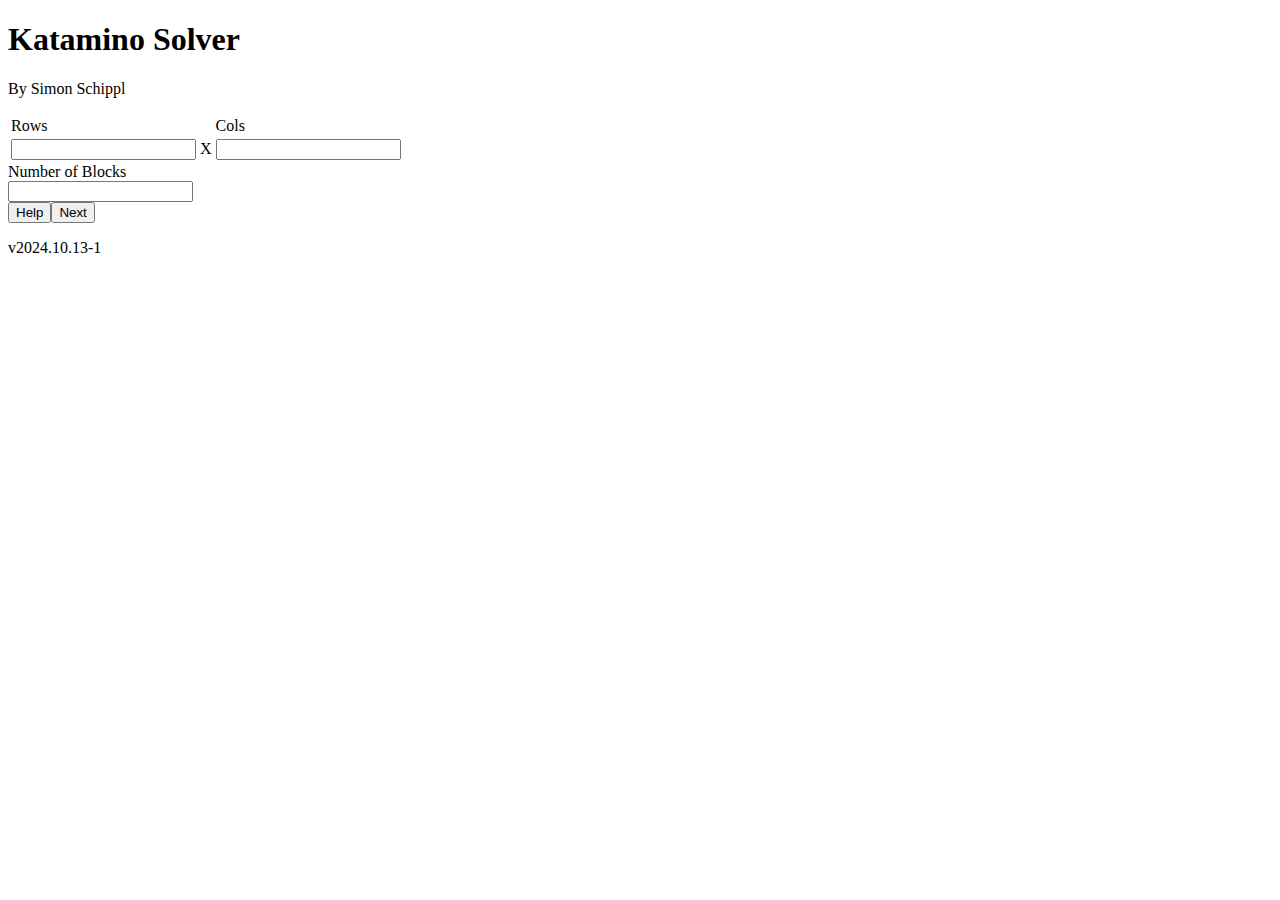
==== index.html @ d441d779 "Release v2024.10.13-1" ====
<!DOCTYPE html><html lang="en"><head><meta charSet="utf-8"/><meta name="viewport" content="width=device-width, initial-scale=1"/><link rel="stylesheet" href="/ks/_next/static/css/cbd2543067c46803.css" data-precedence="next"/><link rel="preload" as="script" fetchPriority="low" href="/ks/_next/static/chunks/webpack-7f395de502345657.js"/><script src="/ks/_next/static/chunks/fd9d1056-49ca28257eb7a92c.js" async=""></script><script src="/ks/_next/static/chunks/117-e4359f7555e58445.js" async=""></script><script src="/ks/_next/static/chunks/main-app-37877cf33c9cd5c8.js" async=""></script><script src="/ks/_next/static/chunks/782-e52c8e1d70363ee2.js" async=""></script><script src="/ks/_next/static/chunks/app/page-2e522b291a61cdfb.js" async=""></script><title>Katamino Solver</title><meta name="description" content="Solve puzzles for the board game Katamino. A site by Simon Schippl."/><link rel="icon" href="/ks/favicon.ico" type="image/x-icon" sizes="256x256"/><script src="/ks/_next/static/chunks/polyfills-42372ed130431b0a.js" noModule=""></script></head><body class="antialiased bg-slate-900 pt-5 pb-14 w-screen flex flex-col items-center font-mono text-slate-300"><h1 class="mb-2 text-4xl font-semibold">Katamino Solver</h1><p class="mb-6 text-sm">By Simon Schippl</p><table class="mb-5"><tbody><tr><td class="text-center">Rows</td><td></td><td class="text-center">Cols</td></tr><tr><td><input class="no-spinner px-3 py-1 text-center text-black h-12 w-24" type="number" inputMode="numeric" value=""/></td><td><span class="px-4">X</span></td><td><input class="no-spinner px-3 py-1 text-center text-black h-12 w-24" type="number" inputMode="numeric" value=""/></td></tr></tbody></table><div class="mx-auto mb-1">Number of Blocks</div><input class="no-spinner px-3 py-1 text-center text-black h-12 mb-8 w-48" type="number" inputMode="numeric" value=""/><div class="flex gap-5 justify-center"><button class="bg-blue-500 text-slate-100 px-6 py-3 undefined">Help</button><button class="bg-blue-500 text-slate-100 px-6 py-3 undefined">Next</button></div><p class="hidden">v2024.10.13-1</p><script src="/ks/_next/static/chunks/webpack-7f395de502345657.js" async=""></script><script>(self.__next_f=self.__next_f||[]).push([0]);self.__next_f.push([2,null])</script><script>self.__next_f.push([1,"1:HL[\"/ks/_next/static/css/cbd2543067c46803.css\",\"style\"]\n"])</script><script>self.__next_f.push([1,"2:I[2846,[],\"\"]\n4:I[9107,[],\"ClientPageRoot\"]\n5:I[7340,[\"782\",\"static/chunks/782-e52c8e1d70363ee2.js\",\"931\",\"static/chunks/app/page-2e522b291a61cdfb.js\"],\"default\",1]\n6:I[4707,[],\"\"]\n7:I[6423,[],\"\"]\n9:I[1060,[],\"\"]\na:[]\n"])</script><script>self.__next_f.push([1,"0:[\"$\",\"$L2\",null,{\"buildId\":\"fQ17Kca3ZG-zkHYU6TFPF\",\"assetPrefix\":\"/ks\",\"urlParts\":[\"\",\"\"],\"initialTree\":[\"\",{\"children\":[\"__PAGE__\",{}]},\"$undefined\",\"$undefined\",true],\"initialSeedData\":[\"\",{\"children\":[\"__PAGE__\",{},[[\"$L3\",[\"$\",\"$L4\",null,{\"props\":{\"params\":{},\"searchParams\":{}},\"Component\":\"$5\"}],null],null],null]},[[[[\"$\",\"link\",\"0\",{\"rel\":\"stylesheet\",\"href\":\"/ks/_next/static/css/cbd2543067c46803.css\",\"precedence\":\"next\",\"crossOrigin\":\"$undefined\"}]],[\"$\",\"html\",null,{\"lang\":\"en\",\"children\":[\"$\",\"body\",null,{\"className\":\"antialiased bg-slate-900 pt-5 pb-14 w-screen flex flex-col items-center font-mono text-slate-300\",\"children\":[[\"$\",\"h1\",null,{\"className\":\"mb-2 text-4xl font-semibold\",\"children\":\"Katamino Solver\"}],[\"$\",\"p\",null,{\"className\":\"mb-6 text-sm\",\"children\":\"By Simon Schippl\"}],[\"$\",\"$L6\",null,{\"parallelRouterKey\":\"children\",\"segmentPath\":[\"children\"],\"error\":\"$undefined\",\"errorStyles\":\"$undefined\",\"errorScripts\":\"$undefined\",\"template\":[\"$\",\"$L7\",null,{}],\"templateStyles\":\"$undefined\",\"templateScripts\":\"$undefined\",\"notFound\":[[\"$\",\"title\",null,{\"children\":\"404: This page could not be found.\"}],[\"$\",\"div\",null,{\"style\":{\"fontFamily\":\"system-ui,\\\"Segoe UI\\\",Roboto,Helvetica,Arial,sans-serif,\\\"Apple Color Emoji\\\",\\\"Segoe UI Emoji\\\"\",\"height\":\"100vh\",\"textAlign\":\"center\",\"display\":\"flex\",\"flexDirection\":\"column\",\"alignItems\":\"center\",\"justifyContent\":\"center\"},\"children\":[\"$\",\"div\",null,{\"children\":[[\"$\",\"style\",null,{\"dangerouslySetInnerHTML\":{\"__html\":\"body{color:#000;background:#fff;margin:0}.next-error-h1{border-right:1px solid rgba(0,0,0,.3)}@media (prefers-color-scheme:dark){body{color:#fff;background:#000}.next-error-h1{border-right:1px solid rgba(255,255,255,.3)}}\"}}],[\"$\",\"h1\",null,{\"className\":\"next-error-h1\",\"style\":{\"display\":\"inline-block\",\"margin\":\"0 20px 0 0\",\"padding\":\"0 23px 0 0\",\"fontSize\":24,\"fontWeight\":500,\"verticalAlign\":\"top\",\"lineHeight\":\"49px\"},\"children\":\"404\"}],[\"$\",\"div\",null,{\"style\":{\"display\":\"inline-block\"},\"children\":[\"$\",\"h2\",null,{\"style\":{\"fontSize\":14,\"fontWeight\":400,\"lineHeight\":\"49px\",\"margin\":0},\"children\":\"This page could not be found.\"}]}]]}]}]],\"notFoundStyles\":[]}],[\"$\",\"p\",null,{\"className\":\"hidden\",\"children\":\"v2024.10.13-1\"}]]}]}]],null],null],\"couldBeIntercepted\":false,\"initialHead\":[null,\"$L8\"],\"globalErrorComponent\":\"$9\",\"missingSlots\":\"$Wa\"}]\n"])</script><script>self.__next_f.push([1,"8:[[\"$\",\"meta\",\"0\",{\"name\":\"viewport\",\"content\":\"width=device-width, initial-scale=1\"}],[\"$\",\"meta\",\"1\",{\"charSet\":\"utf-8\"}],[\"$\",\"title\",\"2\",{\"children\":\"Katamino Solver\"}],[\"$\",\"meta\",\"3\",{\"name\":\"description\",\"content\":\"Solve puzzles for the board game Katamino. A site by Simon Schippl.\"}],[\"$\",\"link\",\"4\",{\"rel\":\"icon\",\"href\":\"/ks/favicon.ico\",\"type\":\"image/x-icon\",\"sizes\":\"256x256\"}]]\n3:null\n"])</script></body></html>
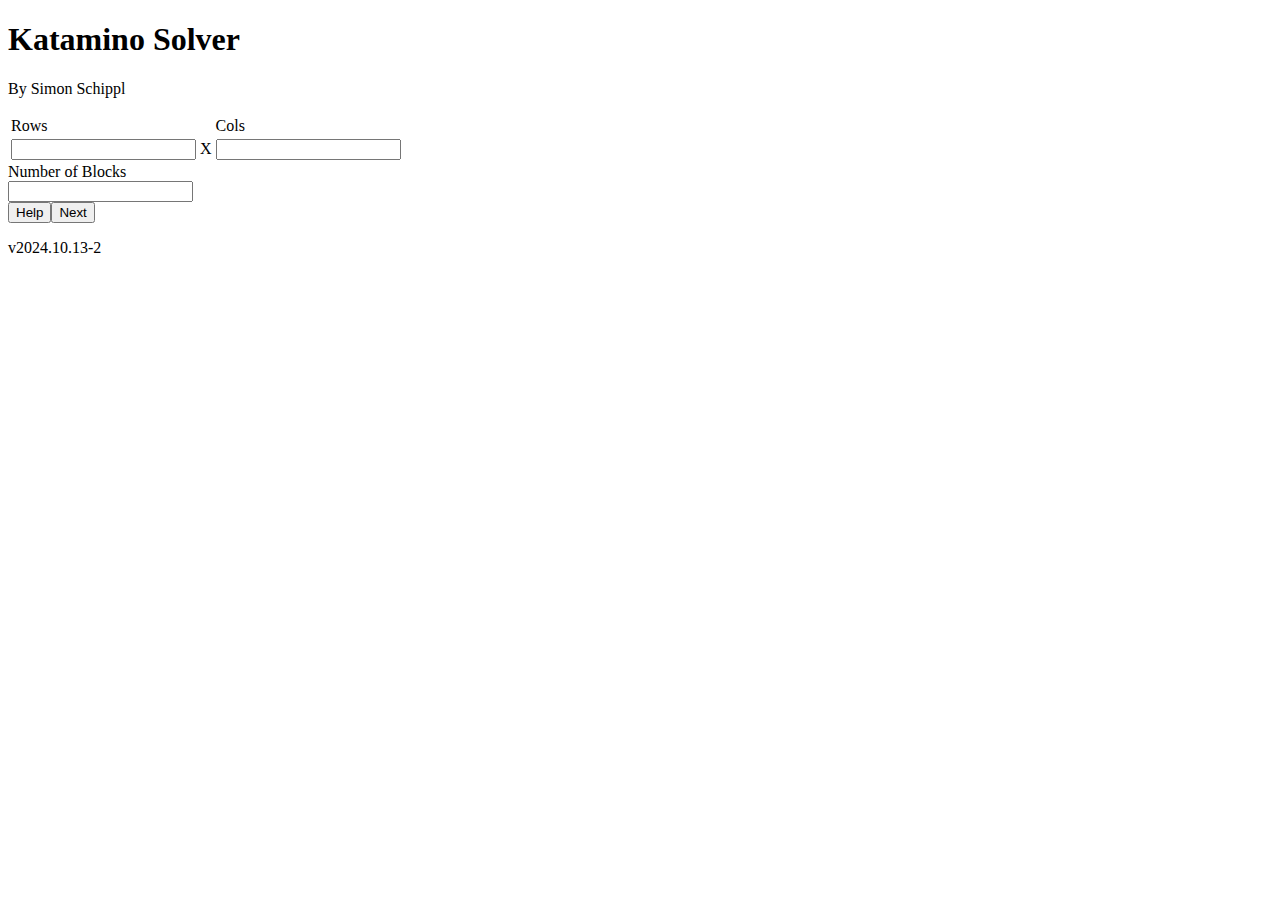
==== commit 0a117b82: "Release v2024.10.13-2" ====
--- a/index.html
+++ b/index.html
@@ -1 +1 @@
-<!DOCTYPE html><html lang="en"><head><meta charSet="utf-8"/><meta name="viewport" content="width=device-width, initial-scale=1"/><link rel="stylesheet" href="/ks/_next/static/css/cbd2543067c46803.css" data-precedence="next"/><link rel="preload" as="script" fetchPriority="low" href="/ks/_next/static/chunks/webpack-7f395de502345657.js"/><script src="/ks/_next/static/chunks/fd9d1056-49ca28257eb7a92c.js" async=""></script><script src="/ks/_next/static/chunks/117-e4359f7555e58445.js" async=""></script><script src="/ks/_next/static/chunks/main-app-37877cf33c9cd5c8.js" async=""></script><script src="/ks/_next/static/chunks/782-e52c8e1d70363ee2.js" async=""></script><script src="/ks/_next/static/chunks/app/page-2e522b291a61cdfb.js" async=""></script><title>Katamino Solver</title><meta name="description" content="Solve puzzles for the board game Katamino. A site by Simon Schippl."/><link rel="icon" href="/ks/favicon.ico" type="image/x-icon" sizes="256x256"/><script src="/ks/_next/static/chunks/polyfills-42372ed130431b0a.js" noModule=""></script></head><body class="antialiased bg-slate-900 pt-5 pb-14 w-screen flex flex-col items-center font-mono text-slate-300"><h1 class="mb-2 text-4xl font-semibold">Katamino Solver</h1><p class="mb-6 text-sm">By Simon Schippl</p><table class="mb-5"><tbody><tr><td class="text-center">Rows</td><td></td><td class="text-center">Cols</td></tr><tr><td><input class="no-spinner px-3 py-1 text-center text-black h-12 w-24" type="number" inputMode="numeric" value=""/></td><td><span class="px-4">X</span></td><td><input class="no-spinner px-3 py-1 text-center text-black h-12 w-24" type="number" inputMode="numeric" value=""/></td></tr></tbody></table><div class="mx-auto mb-1">Number of Blocks</div><input class="no-spinner px-3 py-1 text-center text-black h-12 mb-8 w-48" type="number" inputMode="numeric" value=""/><div class="flex gap-5 justify-center"><button class="bg-blue-500 text-slate-100 px-6 py-3 undefined">Help</button><button class="bg-blue-500 text-slate-100 px-6 py-3 undefined">Next</button></div><p class="hidden">v2024.10.13-1</p><script src="/ks/_next/static/chunks/webpack-7f395de502345657.js" async=""></script><script>(self.__next_f=self.__next_f||[]).push([0]);self.__next_f.push([2,null])</script><script>self.__next_f.push([1,"1:HL[\"/ks/_next/static/css/cbd2543067c46803.css\",\"style\"]\n"])</script><script>self.__next_f.push([1,"2:I[2846,[],\"\"]\n4:I[9107,[],\"ClientPageRoot\"]\n5:I[7340,[\"782\",\"static/chunks/782-e52c8e1d70363ee2.js\",\"931\",\"static/chunks/app/page-2e522b291a61cdfb.js\"],\"default\",1]\n6:I[4707,[],\"\"]\n7:I[6423,[],\"\"]\n9:I[1060,[],\"\"]\na:[]\n"])</script><script>self.__next_f.push([1,"0:[\"$\",\"$L2\",null,{\"buildId\":\"fQ17Kca3ZG-zkHYU6TFPF\",\"assetPrefix\":\"/ks\",\"urlParts\":[\"\",\"\"],\"initialTree\":[\"\",{\"children\":[\"__PAGE__\",{}]},\"$undefined\",\"$undefined\",true],\"initialSeedData\":[\"\",{\"children\":[\"__PAGE__\",{},[[\"$L3\",[\"$\",\"$L4\",null,{\"props\":{\"params\":{},\"searchParams\":{}},\"Component\":\"$5\"}],null],null],null]},[[[[\"$\",\"link\",\"0\",{\"rel\":\"stylesheet\",\"href\":\"/ks/_next/static/css/cbd2543067c46803.css\",\"precedence\":\"next\",\"crossOrigin\":\"$undefined\"}]],[\"$\",\"html\",null,{\"lang\":\"en\",\"children\":[\"$\",\"body\",null,{\"className\":\"antialiased bg-slate-900 pt-5 pb-14 w-screen flex flex-col items-center font-mono text-slate-300\",\"children\":[[\"$\",\"h1\",null,{\"className\":\"mb-2 text-4xl font-semibold\",\"children\":\"Katamino Solver\"}],[\"$\",\"p\",null,{\"className\":\"mb-6 text-sm\",\"children\":\"By Simon Schippl\"}],[\"$\",\"$L6\",null,{\"parallelRouterKey\":\"children\",\"segmentPath\":[\"children\"],\"error\":\"$undefined\",\"errorStyles\":\"$undefined\",\"errorScripts\":\"$undefined\",\"template\":[\"$\",\"$L7\",null,{}],\"templateStyles\":\"$undefined\",\"templateScripts\":\"$undefined\",\"notFound\":[[\"$\",\"title\",null,{\"children\":\"404: This page could not be found.\"}],[\"$\",\"div\",null,{\"style\":{\"fontFamily\":\"system-ui,\\\"Segoe UI\\\",Roboto,Helvetica,Arial,sans-serif,\\\"Apple Color Emoji\\\",\\\"Segoe UI Emoji\\\"\",\"height\":\"100vh\",\"textAlign\":\"center\",\"display\":\"flex\",\"flexDirection\":\"column\",\"alignItems\":\"center\",\"justifyContent\":\"center\"},\"children\":[\"$\",\"div\",null,{\"children\":[[\"$\",\"style\",null,{\"dangerouslySetInnerHTML\":{\"__html\":\"body{color:#000;background:#fff;margin:0}.next-error-h1{border-right:1px solid rgba(0,0,0,.3)}@media (prefers-color-scheme:dark){body{color:#fff;background:#000}.next-error-h1{border-right:1px solid rgba(255,255,255,.3)}}\"}}],[\"$\",\"h1\",null,{\"className\":\"next-error-h1\",\"style\":{\"display\":\"inline-block\",\"margin\":\"0 20px 0 0\",\"padding\":\"0 23px 0 0\",\"fontSize\":24,\"fontWeight\":500,\"verticalAlign\":\"top\",\"lineHeight\":\"49px\"},\"children\":\"404\"}],[\"$\",\"div\",null,{\"style\":{\"display\":\"inline-block\"},\"children\":[\"$\",\"h2\",null,{\"style\":{\"fontSize\":14,\"fontWeight\":400,\"lineHeight\":\"49px\",\"margin\":0},\"children\":\"This page could not be found.\"}]}]]}]}]],\"notFoundStyles\":[]}],[\"$\",\"p\",null,{\"className\":\"hidden\",\"children\":\"v2024.10.13-1\"}]]}]}]],null],null],\"couldBeIntercepted\":false,\"initialHead\":[null,\"$L8\"],\"globalErrorComponent\":\"$9\",\"missingSlots\":\"$Wa\"}]\n"])</script><script>self.__next_f.push([1,"8:[[\"$\",\"meta\",\"0\",{\"name\":\"viewport\",\"content\":\"width=device-width, initial-scale=1\"}],[\"$\",\"meta\",\"1\",{\"charSet\":\"utf-8\"}],[\"$\",\"title\",\"2\",{\"children\":\"Katamino Solver\"}],[\"$\",\"meta\",\"3\",{\"name\":\"description\",\"content\":\"Solve puzzles for the board game Katamino. A site by Simon Schippl.\"}],[\"$\",\"link\",\"4\",{\"rel\":\"icon\",\"href\":\"/ks/favicon.ico\",\"type\":\"image/x-icon\",\"sizes\":\"256x256\"}]]\n3:null\n"])</script></body></html>+<!DOCTYPE html><html lang="en"><head><meta charSet="utf-8"/><meta name="viewport" content="width=device-width, initial-scale=1"/><link rel="stylesheet" href="/ks/_next/static/css/cbd2543067c46803.css" data-precedence="next"/><link rel="preload" as="script" fetchPriority="low" href="/ks/_next/static/chunks/webpack-7f395de502345657.js"/><script src="/ks/_next/static/chunks/fd9d1056-49ca28257eb7a92c.js" async=""></script><script src="/ks/_next/static/chunks/117-e4359f7555e58445.js" async=""></script><script src="/ks/_next/static/chunks/main-app-37877cf33c9cd5c8.js" async=""></script><script src="/ks/_next/static/chunks/782-e52c8e1d70363ee2.js" async=""></script><script src="/ks/_next/static/chunks/app/page-2e522b291a61cdfb.js" async=""></script><title>Katamino Solver</title><meta name="description" content="Solve puzzles for the board game Katamino. A site by Simon Schippl."/><link rel="icon" href="/ks/favicon.ico" type="image/x-icon" sizes="256x256"/><script src="/ks/_next/static/chunks/polyfills-42372ed130431b0a.js" noModule=""></script></head><body class="antialiased bg-slate-900 pt-5 pb-14 w-screen flex flex-col items-center font-mono text-slate-300"><h1 class="mb-2 text-4xl font-semibold">Katamino Solver</h1><p class="mb-6 text-sm">By Simon Schippl</p><table class="mb-5"><tbody><tr><td class="text-center">Rows</td><td></td><td class="text-center">Cols</td></tr><tr><td><input class="no-spinner px-3 py-1 text-center text-black h-12 w-24" type="number" inputMode="numeric" value=""/></td><td><span class="px-4">X</span></td><td><input class="no-spinner px-3 py-1 text-center text-black h-12 w-24" type="number" inputMode="numeric" value=""/></td></tr></tbody></table><div class="mx-auto mb-1">Number of Blocks</div><input class="no-spinner px-3 py-1 text-center text-black h-12 mb-8 w-48" type="number" inputMode="numeric" value=""/><div class="flex gap-5 justify-center"><button class="bg-blue-500 text-slate-100 px-6 py-3 undefined">Help</button><button class="bg-blue-500 text-slate-100 px-6 py-3 undefined">Next</button></div><p class="hidden">v2024.10.13-2</p><script src="/ks/_next/static/chunks/webpack-7f395de502345657.js" async=""></script><script>(self.__next_f=self.__next_f||[]).push([0]);self.__next_f.push([2,null])</script><script>self.__next_f.push([1,"1:HL[\"/ks/_next/static/css/cbd2543067c46803.css\",\"style\"]\n"])</script><script>self.__next_f.push([1,"2:I[2846,[],\"\"]\n4:I[9107,[],\"ClientPageRoot\"]\n5:I[7340,[\"782\",\"static/chunks/782-e52c8e1d70363ee2.js\",\"931\",\"static/chunks/app/page-2e522b291a61cdfb.js\"],\"default\",1]\n6:I[4707,[],\"\"]\n7:I[6423,[],\"\"]\n9:I[1060,[],\"\"]\na:[]\n"])</script><script>self.__next_f.push([1,"0:[\"$\",\"$L2\",null,{\"buildId\":\"ETIl4S6Eoqh4cL1HW0m7b\",\"assetPrefix\":\"/ks\",\"urlParts\":[\"\",\"\"],\"initialTree\":[\"\",{\"children\":[\"__PAGE__\",{}]},\"$undefined\",\"$undefined\",true],\"initialSeedData\":[\"\",{\"children\":[\"__PAGE__\",{},[[\"$L3\",[\"$\",\"$L4\",null,{\"props\":{\"params\":{},\"searchParams\":{}},\"Component\":\"$5\"}],null],null],null]},[[[[\"$\",\"link\",\"0\",{\"rel\":\"stylesheet\",\"href\":\"/ks/_next/static/css/cbd2543067c46803.css\",\"precedence\":\"next\",\"crossOrigin\":\"$undefined\"}]],[\"$\",\"html\",null,{\"lang\":\"en\",\"children\":[\"$\",\"body\",null,{\"className\":\"antialiased bg-slate-900 pt-5 pb-14 w-screen flex flex-col items-center font-mono text-slate-300\",\"children\":[[\"$\",\"h1\",null,{\"className\":\"mb-2 text-4xl font-semibold\",\"children\":\"Katamino Solver\"}],[\"$\",\"p\",null,{\"className\":\"mb-6 text-sm\",\"children\":\"By Simon Schippl\"}],[\"$\",\"$L6\",null,{\"parallelRouterKey\":\"children\",\"segmentPath\":[\"children\"],\"error\":\"$undefined\",\"errorStyles\":\"$undefined\",\"errorScripts\":\"$undefined\",\"template\":[\"$\",\"$L7\",null,{}],\"templateStyles\":\"$undefined\",\"templateScripts\":\"$undefined\",\"notFound\":[[\"$\",\"title\",null,{\"children\":\"404: This page could not be found.\"}],[\"$\",\"div\",null,{\"style\":{\"fontFamily\":\"system-ui,\\\"Segoe UI\\\",Roboto,Helvetica,Arial,sans-serif,\\\"Apple Color Emoji\\\",\\\"Segoe UI Emoji\\\"\",\"height\":\"100vh\",\"textAlign\":\"center\",\"display\":\"flex\",\"flexDirection\":\"column\",\"alignItems\":\"center\",\"justifyContent\":\"center\"},\"children\":[\"$\",\"div\",null,{\"children\":[[\"$\",\"style\",null,{\"dangerouslySetInnerHTML\":{\"__html\":\"body{color:#000;background:#fff;margin:0}.next-error-h1{border-right:1px solid rgba(0,0,0,.3)}@media (prefers-color-scheme:dark){body{color:#fff;background:#000}.next-error-h1{border-right:1px solid rgba(255,255,255,.3)}}\"}}],[\"$\",\"h1\",null,{\"className\":\"next-error-h1\",\"style\":{\"display\":\"inline-block\",\"margin\":\"0 20px 0 0\",\"padding\":\"0 23px 0 0\",\"fontSize\":24,\"fontWeight\":500,\"verticalAlign\":\"top\",\"lineHeight\":\"49px\"},\"children\":\"404\"}],[\"$\",\"div\",null,{\"style\":{\"display\":\"inline-block\"},\"children\":[\"$\",\"h2\",null,{\"style\":{\"fontSize\":14,\"fontWeight\":400,\"lineHeight\":\"49px\",\"margin\":0},\"children\":\"This page could not be found.\"}]}]]}]}]],\"notFoundStyles\":[]}],[\"$\",\"p\",null,{\"className\":\"hidden\",\"children\":\"v2024.10.13-2\"}]]}]}]],null],null],\"couldBeIntercepted\":false,\"initialHead\":[null,\"$L8\"],\"globalErrorComponent\":\"$9\",\"missingSlots\":\"$Wa\"}]\n"])</script><script>self.__next_f.push([1,"8:[[\"$\",\"meta\",\"0\",{\"name\":\"viewport\",\"content\":\"width=device-width, initial-scale=1\"}],[\"$\",\"meta\",\"1\",{\"charSet\":\"utf-8\"}],[\"$\",\"title\",\"2\",{\"children\":\"Katamino Solver\"}],[\"$\",\"meta\",\"3\",{\"name\":\"description\",\"content\":\"Solve puzzles for the board game Katamino. A site by Simon Schippl.\"}],[\"$\",\"link\",\"4\",{\"rel\":\"icon\",\"href\":\"/ks/favicon.ico\",\"type\":\"image/x-icon\",\"sizes\":\"256x256\"}]]\n3:null\n"])</script></body></html>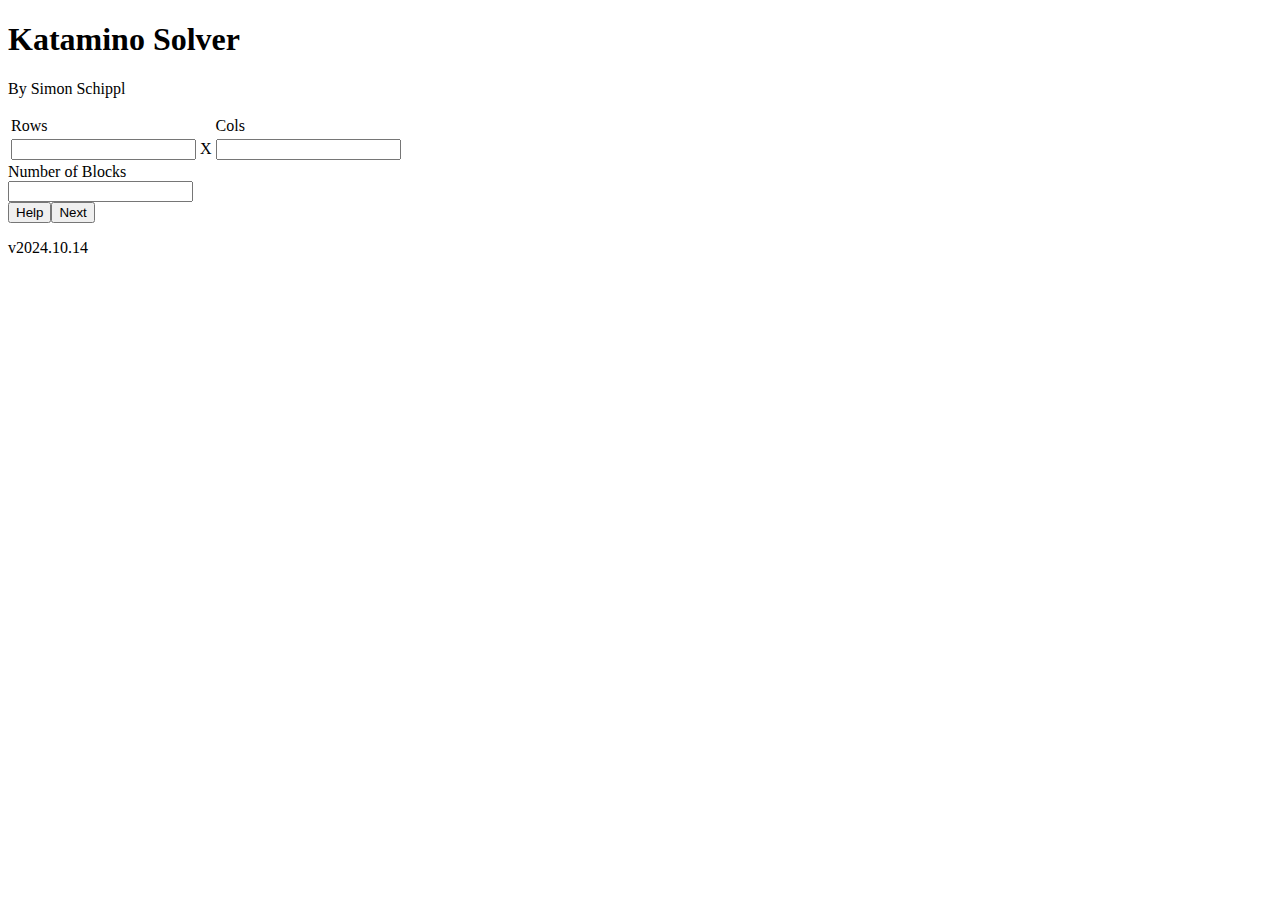
==== commit b2a9abf5: "Release v2024.10.14" ====
--- a/index.html
+++ b/index.html
@@ -1 +1 @@
-<!DOCTYPE html><html lang="en"><head><meta charSet="utf-8"/><meta name="viewport" content="width=device-width, initial-scale=1"/><link rel="stylesheet" href="/ks/_next/static/css/cbd2543067c46803.css" data-precedence="next"/><link rel="preload" as="script" fetchPriority="low" href="/ks/_next/static/chunks/webpack-7f395de502345657.js"/><script src="/ks/_next/static/chunks/fd9d1056-49ca28257eb7a92c.js" async=""></script><script src="/ks/_next/static/chunks/117-e4359f7555e58445.js" async=""></script><script src="/ks/_next/static/chunks/main-app-37877cf33c9cd5c8.js" async=""></script><script src="/ks/_next/static/chunks/782-e52c8e1d70363ee2.js" async=""></script><script src="/ks/_next/static/chunks/app/page-2e522b291a61cdfb.js" async=""></script><title>Katamino Solver</title><meta name="description" content="Solve puzzles for the board game Katamino. A site by Simon Schippl."/><link rel="icon" href="/ks/favicon.ico" type="image/x-icon" sizes="256x256"/><script src="/ks/_next/static/chunks/polyfills-42372ed130431b0a.js" noModule=""></script></head><body class="antialiased bg-slate-900 pt-5 pb-14 w-screen flex flex-col items-center font-mono text-slate-300"><h1 class="mb-2 text-4xl font-semibold">Katamino Solver</h1><p class="mb-6 text-sm">By Simon Schippl</p><table class="mb-5"><tbody><tr><td class="text-center">Rows</td><td></td><td class="text-center">Cols</td></tr><tr><td><input class="no-spinner px-3 py-1 text-center text-black h-12 w-24" type="number" inputMode="numeric" value=""/></td><td><span class="px-4">X</span></td><td><input class="no-spinner px-3 py-1 text-center text-black h-12 w-24" type="number" inputMode="numeric" value=""/></td></tr></tbody></table><div class="mx-auto mb-1">Number of Blocks</div><input class="no-spinner px-3 py-1 text-center text-black h-12 mb-8 w-48" type="number" inputMode="numeric" value=""/><div class="flex gap-5 justify-center"><button class="bg-blue-500 text-slate-100 px-6 py-3 undefined">Help</button><button class="bg-blue-500 text-slate-100 px-6 py-3 undefined">Next</button></div><p class="hidden">v2024.10.13-2</p><script src="/ks/_next/static/chunks/webpack-7f395de502345657.js" async=""></script><script>(self.__next_f=self.__next_f||[]).push([0]);self.__next_f.push([2,null])</script><script>self.__next_f.push([1,"1:HL[\"/ks/_next/static/css/cbd2543067c46803.css\",\"style\"]\n"])</script><script>self.__next_f.push([1,"2:I[2846,[],\"\"]\n4:I[9107,[],\"ClientPageRoot\"]\n5:I[7340,[\"782\",\"static/chunks/782-e52c8e1d70363ee2.js\",\"931\",\"static/chunks/app/page-2e522b291a61cdfb.js\"],\"default\",1]\n6:I[4707,[],\"\"]\n7:I[6423,[],\"\"]\n9:I[1060,[],\"\"]\na:[]\n"])</script><script>self.__next_f.push([1,"0:[\"$\",\"$L2\",null,{\"buildId\":\"ETIl4S6Eoqh4cL1HW0m7b\",\"assetPrefix\":\"/ks\",\"urlParts\":[\"\",\"\"],\"initialTree\":[\"\",{\"children\":[\"__PAGE__\",{}]},\"$undefined\",\"$undefined\",true],\"initialSeedData\":[\"\",{\"children\":[\"__PAGE__\",{},[[\"$L3\",[\"$\",\"$L4\",null,{\"props\":{\"params\":{},\"searchParams\":{}},\"Component\":\"$5\"}],null],null],null]},[[[[\"$\",\"link\",\"0\",{\"rel\":\"stylesheet\",\"href\":\"/ks/_next/static/css/cbd2543067c46803.css\",\"precedence\":\"next\",\"crossOrigin\":\"$undefined\"}]],[\"$\",\"html\",null,{\"lang\":\"en\",\"children\":[\"$\",\"body\",null,{\"className\":\"antialiased bg-slate-900 pt-5 pb-14 w-screen flex flex-col items-center font-mono text-slate-300\",\"children\":[[\"$\",\"h1\",null,{\"className\":\"mb-2 text-4xl font-semibold\",\"children\":\"Katamino Solver\"}],[\"$\",\"p\",null,{\"className\":\"mb-6 text-sm\",\"children\":\"By Simon Schippl\"}],[\"$\",\"$L6\",null,{\"parallelRouterKey\":\"children\",\"segmentPath\":[\"children\"],\"error\":\"$undefined\",\"errorStyles\":\"$undefined\",\"errorScripts\":\"$undefined\",\"template\":[\"$\",\"$L7\",null,{}],\"templateStyles\":\"$undefined\",\"templateScripts\":\"$undefined\",\"notFound\":[[\"$\",\"title\",null,{\"children\":\"404: This page could not be found.\"}],[\"$\",\"div\",null,{\"style\":{\"fontFamily\":\"system-ui,\\\"Segoe UI\\\",Roboto,Helvetica,Arial,sans-serif,\\\"Apple Color Emoji\\\",\\\"Segoe UI Emoji\\\"\",\"height\":\"100vh\",\"textAlign\":\"center\",\"display\":\"flex\",\"flexDirection\":\"column\",\"alignItems\":\"center\",\"justifyContent\":\"center\"},\"children\":[\"$\",\"div\",null,{\"children\":[[\"$\",\"style\",null,{\"dangerouslySetInnerHTML\":{\"__html\":\"body{color:#000;background:#fff;margin:0}.next-error-h1{border-right:1px solid rgba(0,0,0,.3)}@media (prefers-color-scheme:dark){body{color:#fff;background:#000}.next-error-h1{border-right:1px solid rgba(255,255,255,.3)}}\"}}],[\"$\",\"h1\",null,{\"className\":\"next-error-h1\",\"style\":{\"display\":\"inline-block\",\"margin\":\"0 20px 0 0\",\"padding\":\"0 23px 0 0\",\"fontSize\":24,\"fontWeight\":500,\"verticalAlign\":\"top\",\"lineHeight\":\"49px\"},\"children\":\"404\"}],[\"$\",\"div\",null,{\"style\":{\"display\":\"inline-block\"},\"children\":[\"$\",\"h2\",null,{\"style\":{\"fontSize\":14,\"fontWeight\":400,\"lineHeight\":\"49px\",\"margin\":0},\"children\":\"This page could not be found.\"}]}]]}]}]],\"notFoundStyles\":[]}],[\"$\",\"p\",null,{\"className\":\"hidden\",\"children\":\"v2024.10.13-2\"}]]}]}]],null],null],\"couldBeIntercepted\":false,\"initialHead\":[null,\"$L8\"],\"globalErrorComponent\":\"$9\",\"missingSlots\":\"$Wa\"}]\n"])</script><script>self.__next_f.push([1,"8:[[\"$\",\"meta\",\"0\",{\"name\":\"viewport\",\"content\":\"width=device-width, initial-scale=1\"}],[\"$\",\"meta\",\"1\",{\"charSet\":\"utf-8\"}],[\"$\",\"title\",\"2\",{\"children\":\"Katamino Solver\"}],[\"$\",\"meta\",\"3\",{\"name\":\"description\",\"content\":\"Solve puzzles for the board game Katamino. A site by Simon Schippl.\"}],[\"$\",\"link\",\"4\",{\"rel\":\"icon\",\"href\":\"/ks/favicon.ico\",\"type\":\"image/x-icon\",\"sizes\":\"256x256\"}]]\n3:null\n"])</script></body></html>+<!DOCTYPE html><html lang="en"><head><meta charSet="utf-8"/><meta name="viewport" content="width=device-width, initial-scale=1"/><link rel="stylesheet" href="/ks/_next/static/css/cbd2543067c46803.css" data-precedence="next"/><link rel="preload" as="script" fetchPriority="low" href="/ks/_next/static/chunks/webpack-7f395de502345657.js"/><script src="/ks/_next/static/chunks/fd9d1056-49ca28257eb7a92c.js" async=""></script><script src="/ks/_next/static/chunks/117-e4359f7555e58445.js" async=""></script><script src="/ks/_next/static/chunks/main-app-37877cf33c9cd5c8.js" async=""></script><script src="/ks/_next/static/chunks/782-e52c8e1d70363ee2.js" async=""></script><script src="/ks/_next/static/chunks/app/page-a0fafae39a34a09d.js" async=""></script><title>Katamino Solver</title><meta name="description" content="Solve puzzles for the board game Katamino. A site by Simon Schippl."/><link rel="icon" href="/ks/favicon.ico" type="image/x-icon" sizes="256x256"/><script src="/ks/_next/static/chunks/polyfills-42372ed130431b0a.js" noModule=""></script></head><body class="antialiased bg-slate-900 pt-5 pb-14 w-screen flex flex-col items-center font-mono text-slate-300"><h1 class="mb-2 text-4xl font-semibold">Katamino Solver</h1><p class="mb-6 text-sm">By Simon Schippl</p><table class="mb-5"><tbody><tr><td class="text-center">Rows</td><td></td><td class="text-center">Cols</td></tr><tr><td><input class="no-spinner px-3 py-1 text-center text-black h-12 w-24" type="number" inputMode="numeric" value=""/></td><td><span class="px-4">X</span></td><td><input class="no-spinner px-3 py-1 text-center text-black h-12 w-24" type="number" inputMode="numeric" value=""/></td></tr></tbody></table><div class="mx-auto mb-1">Number of Blocks</div><input class="no-spinner px-3 py-1 text-center text-black h-12 mb-8 w-48" type="number" inputMode="numeric" value=""/><div class="flex gap-5 justify-center"><button class="bg-blue-500 text-slate-100 px-6 py-3 undefined">Help</button><button class="bg-blue-500 text-slate-100 px-6 py-3 undefined">Next</button></div><p class="hidden">v2024.10.14</p><script src="/ks/_next/static/chunks/webpack-7f395de502345657.js" async=""></script><script>(self.__next_f=self.__next_f||[]).push([0]);self.__next_f.push([2,null])</script><script>self.__next_f.push([1,"1:HL[\"/ks/_next/static/css/cbd2543067c46803.css\",\"style\"]\n"])</script><script>self.__next_f.push([1,"2:I[2846,[],\"\"]\n4:I[9107,[],\"ClientPageRoot\"]\n5:I[7340,[\"782\",\"static/chunks/782-e52c8e1d70363ee2.js\",\"931\",\"static/chunks/app/page-a0fafae39a34a09d.js\"],\"default\",1]\n6:I[4707,[],\"\"]\n7:I[6423,[],\"\"]\n9:I[1060,[],\"\"]\na:[]\n"])</script><script>self.__next_f.push([1,"0:[\"$\",\"$L2\",null,{\"buildId\":\"wW1D9-Rv92muJpkeVT7_Q\",\"assetPrefix\":\"/ks\",\"urlParts\":[\"\",\"\"],\"initialTree\":[\"\",{\"children\":[\"__PAGE__\",{}]},\"$undefined\",\"$undefined\",true],\"initialSeedData\":[\"\",{\"children\":[\"__PAGE__\",{},[[\"$L3\",[\"$\",\"$L4\",null,{\"props\":{\"params\":{},\"searchParams\":{}},\"Component\":\"$5\"}],null],null],null]},[[[[\"$\",\"link\",\"0\",{\"rel\":\"stylesheet\",\"href\":\"/ks/_next/static/css/cbd2543067c46803.css\",\"precedence\":\"next\",\"crossOrigin\":\"$undefined\"}]],[\"$\",\"html\",null,{\"lang\":\"en\",\"children\":[\"$\",\"body\",null,{\"className\":\"antialiased bg-slate-900 pt-5 pb-14 w-screen flex flex-col items-center font-mono text-slate-300\",\"children\":[[\"$\",\"h1\",null,{\"className\":\"mb-2 text-4xl font-semibold\",\"children\":\"Katamino Solver\"}],[\"$\",\"p\",null,{\"className\":\"mb-6 text-sm\",\"children\":\"By Simon Schippl\"}],[\"$\",\"$L6\",null,{\"parallelRouterKey\":\"children\",\"segmentPath\":[\"children\"],\"error\":\"$undefined\",\"errorStyles\":\"$undefined\",\"errorScripts\":\"$undefined\",\"template\":[\"$\",\"$L7\",null,{}],\"templateStyles\":\"$undefined\",\"templateScripts\":\"$undefined\",\"notFound\":[[\"$\",\"title\",null,{\"children\":\"404: This page could not be found.\"}],[\"$\",\"div\",null,{\"style\":{\"fontFamily\":\"system-ui,\\\"Segoe UI\\\",Roboto,Helvetica,Arial,sans-serif,\\\"Apple Color Emoji\\\",\\\"Segoe UI Emoji\\\"\",\"height\":\"100vh\",\"textAlign\":\"center\",\"display\":\"flex\",\"flexDirection\":\"column\",\"alignItems\":\"center\",\"justifyContent\":\"center\"},\"children\":[\"$\",\"div\",null,{\"children\":[[\"$\",\"style\",null,{\"dangerouslySetInnerHTML\":{\"__html\":\"body{color:#000;background:#fff;margin:0}.next-error-h1{border-right:1px solid rgba(0,0,0,.3)}@media (prefers-color-scheme:dark){body{color:#fff;background:#000}.next-error-h1{border-right:1px solid rgba(255,255,255,.3)}}\"}}],[\"$\",\"h1\",null,{\"className\":\"next-error-h1\",\"style\":{\"display\":\"inline-block\",\"margin\":\"0 20px 0 0\",\"padding\":\"0 23px 0 0\",\"fontSize\":24,\"fontWeight\":500,\"verticalAlign\":\"top\",\"lineHeight\":\"49px\"},\"children\":\"404\"}],[\"$\",\"div\",null,{\"style\":{\"display\":\"inline-block\"},\"children\":[\"$\",\"h2\",null,{\"style\":{\"fontSize\":14,\"fontWeight\":400,\"lineHeight\":\"49px\",\"margin\":0},\"children\":\"This page could not be found.\"}]}]]}]}]],\"notFoundStyles\":[]}],[\"$\",\"p\",null,{\"className\":\"hidden\",\"children\":\"v2024.10.14\"}]]}]}]],null],null],\"couldBeIntercepted\":false,\"initialHead\":[null,\"$L8\"],\"globalErrorComponent\":\"$9\",\"missingSlots\":\"$Wa\"}]\n"])</script><script>self.__next_f.push([1,"8:[[\"$\",\"meta\",\"0\",{\"name\":\"viewport\",\"content\":\"width=device-width, initial-scale=1\"}],[\"$\",\"meta\",\"1\",{\"charSet\":\"utf-8\"}],[\"$\",\"title\",\"2\",{\"children\":\"Katamino Solver\"}],[\"$\",\"meta\",\"3\",{\"name\":\"description\",\"content\":\"Solve puzzles for the board game Katamino. A site by Simon Schippl.\"}],[\"$\",\"link\",\"4\",{\"rel\":\"icon\",\"href\":\"/ks/favicon.ico\",\"type\":\"image/x-icon\",\"sizes\":\"256x256\"}]]\n3:null\n"])</script></body></html>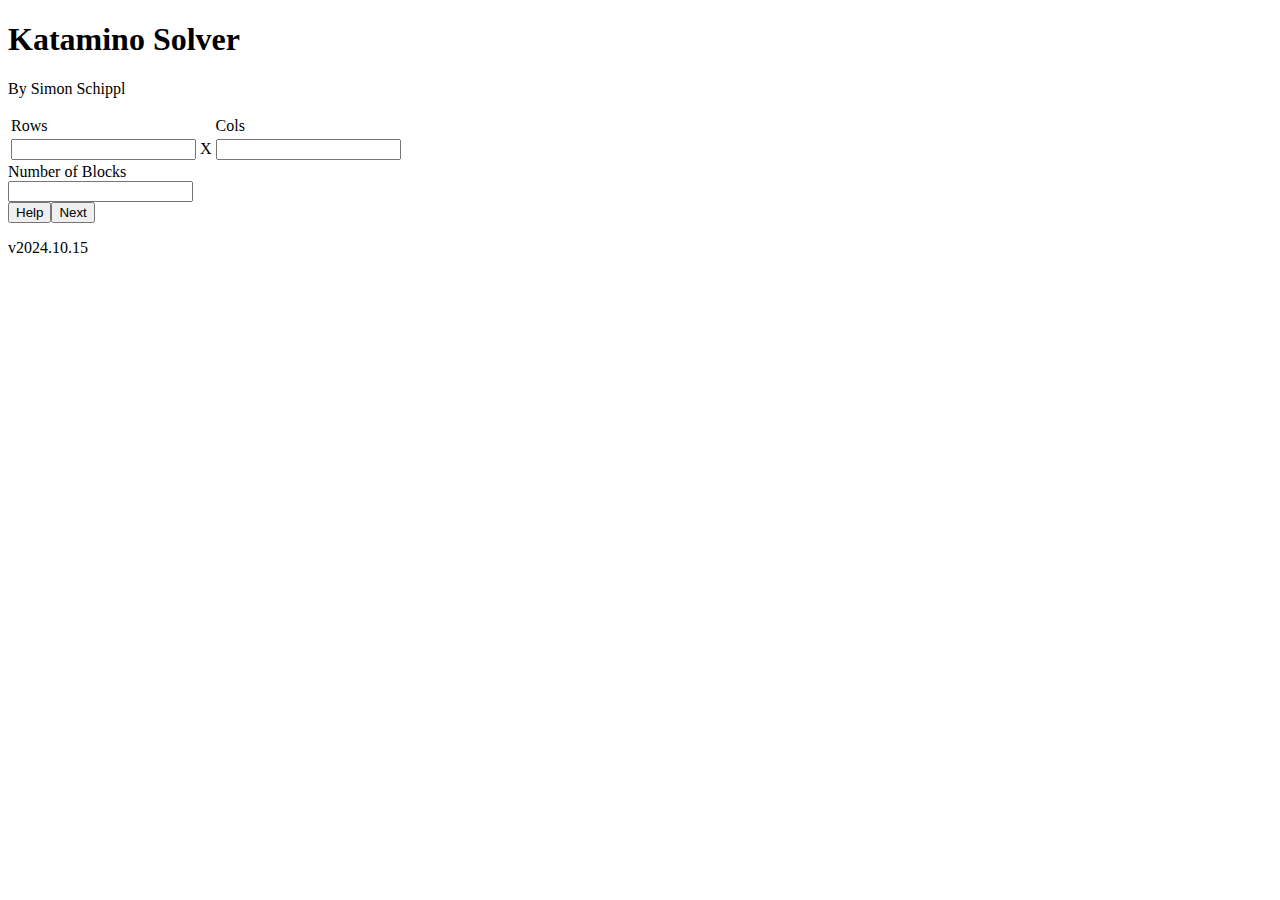
==== commit 49a050d7: "Release v2024.10.15" ====
--- a/index.html
+++ b/index.html
@@ -1 +1 @@
-<!DOCTYPE html><html lang="en"><head><meta charSet="utf-8"/><meta name="viewport" content="width=device-width, initial-scale=1"/><link rel="stylesheet" href="/ks/_next/static/css/cbd2543067c46803.css" data-precedence="next"/><link rel="preload" as="script" fetchPriority="low" href="/ks/_next/static/chunks/webpack-7f395de502345657.js"/><script src="/ks/_next/static/chunks/fd9d1056-49ca28257eb7a92c.js" async=""></script><script src="/ks/_next/static/chunks/117-e4359f7555e58445.js" async=""></script><script src="/ks/_next/static/chunks/main-app-37877cf33c9cd5c8.js" async=""></script><script src="/ks/_next/static/chunks/782-e52c8e1d70363ee2.js" async=""></script><script src="/ks/_next/static/chunks/app/page-a0fafae39a34a09d.js" async=""></script><title>Katamino Solver</title><meta name="description" content="Solve puzzles for the board game Katamino. A site by Simon Schippl."/><link rel="icon" href="/ks/favicon.ico" type="image/x-icon" sizes="256x256"/><script src="/ks/_next/static/chunks/polyfills-42372ed130431b0a.js" noModule=""></script></head><body class="antialiased bg-slate-900 pt-5 pb-14 w-screen flex flex-col items-center font-mono text-slate-300"><h1 class="mb-2 text-4xl font-semibold">Katamino Solver</h1><p class="mb-6 text-sm">By Simon Schippl</p><table class="mb-5"><tbody><tr><td class="text-center">Rows</td><td></td><td class="text-center">Cols</td></tr><tr><td><input class="no-spinner px-3 py-1 text-center text-black h-12 w-24" type="number" inputMode="numeric" value=""/></td><td><span class="px-4">X</span></td><td><input class="no-spinner px-3 py-1 text-center text-black h-12 w-24" type="number" inputMode="numeric" value=""/></td></tr></tbody></table><div class="mx-auto mb-1">Number of Blocks</div><input class="no-spinner px-3 py-1 text-center text-black h-12 mb-8 w-48" type="number" inputMode="numeric" value=""/><div class="flex gap-5 justify-center"><button class="bg-blue-500 text-slate-100 px-6 py-3 undefined">Help</button><button class="bg-blue-500 text-slate-100 px-6 py-3 undefined">Next</button></div><p class="hidden">v2024.10.14</p><script src="/ks/_next/static/chunks/webpack-7f395de502345657.js" async=""></script><script>(self.__next_f=self.__next_f||[]).push([0]);self.__next_f.push([2,null])</script><script>self.__next_f.push([1,"1:HL[\"/ks/_next/static/css/cbd2543067c46803.css\",\"style\"]\n"])</script><script>self.__next_f.push([1,"2:I[2846,[],\"\"]\n4:I[9107,[],\"ClientPageRoot\"]\n5:I[7340,[\"782\",\"static/chunks/782-e52c8e1d70363ee2.js\",\"931\",\"static/chunks/app/page-a0fafae39a34a09d.js\"],\"default\",1]\n6:I[4707,[],\"\"]\n7:I[6423,[],\"\"]\n9:I[1060,[],\"\"]\na:[]\n"])</script><script>self.__next_f.push([1,"0:[\"$\",\"$L2\",null,{\"buildId\":\"wW1D9-Rv92muJpkeVT7_Q\",\"assetPrefix\":\"/ks\",\"urlParts\":[\"\",\"\"],\"initialTree\":[\"\",{\"children\":[\"__PAGE__\",{}]},\"$undefined\",\"$undefined\",true],\"initialSeedData\":[\"\",{\"children\":[\"__PAGE__\",{},[[\"$L3\",[\"$\",\"$L4\",null,{\"props\":{\"params\":{},\"searchParams\":{}},\"Component\":\"$5\"}],null],null],null]},[[[[\"$\",\"link\",\"0\",{\"rel\":\"stylesheet\",\"href\":\"/ks/_next/static/css/cbd2543067c46803.css\",\"precedence\":\"next\",\"crossOrigin\":\"$undefined\"}]],[\"$\",\"html\",null,{\"lang\":\"en\",\"children\":[\"$\",\"body\",null,{\"className\":\"antialiased bg-slate-900 pt-5 pb-14 w-screen flex flex-col items-center font-mono text-slate-300\",\"children\":[[\"$\",\"h1\",null,{\"className\":\"mb-2 text-4xl font-semibold\",\"children\":\"Katamino Solver\"}],[\"$\",\"p\",null,{\"className\":\"mb-6 text-sm\",\"children\":\"By Simon Schippl\"}],[\"$\",\"$L6\",null,{\"parallelRouterKey\":\"children\",\"segmentPath\":[\"children\"],\"error\":\"$undefined\",\"errorStyles\":\"$undefined\",\"errorScripts\":\"$undefined\",\"template\":[\"$\",\"$L7\",null,{}],\"templateStyles\":\"$undefined\",\"templateScripts\":\"$undefined\",\"notFound\":[[\"$\",\"title\",null,{\"children\":\"404: This page could not be found.\"}],[\"$\",\"div\",null,{\"style\":{\"fontFamily\":\"system-ui,\\\"Segoe UI\\\",Roboto,Helvetica,Arial,sans-serif,\\\"Apple Color Emoji\\\",\\\"Segoe UI Emoji\\\"\",\"height\":\"100vh\",\"textAlign\":\"center\",\"display\":\"flex\",\"flexDirection\":\"column\",\"alignItems\":\"center\",\"justifyContent\":\"center\"},\"children\":[\"$\",\"div\",null,{\"children\":[[\"$\",\"style\",null,{\"dangerouslySetInnerHTML\":{\"__html\":\"body{color:#000;background:#fff;margin:0}.next-error-h1{border-right:1px solid rgba(0,0,0,.3)}@media (prefers-color-scheme:dark){body{color:#fff;background:#000}.next-error-h1{border-right:1px solid rgba(255,255,255,.3)}}\"}}],[\"$\",\"h1\",null,{\"className\":\"next-error-h1\",\"style\":{\"display\":\"inline-block\",\"margin\":\"0 20px 0 0\",\"padding\":\"0 23px 0 0\",\"fontSize\":24,\"fontWeight\":500,\"verticalAlign\":\"top\",\"lineHeight\":\"49px\"},\"children\":\"404\"}],[\"$\",\"div\",null,{\"style\":{\"display\":\"inline-block\"},\"children\":[\"$\",\"h2\",null,{\"style\":{\"fontSize\":14,\"fontWeight\":400,\"lineHeight\":\"49px\",\"margin\":0},\"children\":\"This page could not be found.\"}]}]]}]}]],\"notFoundStyles\":[]}],[\"$\",\"p\",null,{\"className\":\"hidden\",\"children\":\"v2024.10.14\"}]]}]}]],null],null],\"couldBeIntercepted\":false,\"initialHead\":[null,\"$L8\"],\"globalErrorComponent\":\"$9\",\"missingSlots\":\"$Wa\"}]\n"])</script><script>self.__next_f.push([1,"8:[[\"$\",\"meta\",\"0\",{\"name\":\"viewport\",\"content\":\"width=device-width, initial-scale=1\"}],[\"$\",\"meta\",\"1\",{\"charSet\":\"utf-8\"}],[\"$\",\"title\",\"2\",{\"children\":\"Katamino Solver\"}],[\"$\",\"meta\",\"3\",{\"name\":\"description\",\"content\":\"Solve puzzles for the board game Katamino. A site by Simon Schippl.\"}],[\"$\",\"link\",\"4\",{\"rel\":\"icon\",\"href\":\"/ks/favicon.ico\",\"type\":\"image/x-icon\",\"sizes\":\"256x256\"}]]\n3:null\n"])</script></body></html>+<!DOCTYPE html><html lang="en"><head><meta charSet="utf-8"/><meta name="viewport" content="width=device-width, initial-scale=1"/><link rel="stylesheet" href="/ks/_next/static/css/cbd2543067c46803.css" data-precedence="next"/><link rel="preload" as="script" fetchPriority="low" href="/ks/_next/static/chunks/webpack-7f395de502345657.js"/><script src="/ks/_next/static/chunks/fd9d1056-49ca28257eb7a92c.js" async=""></script><script src="/ks/_next/static/chunks/117-e4359f7555e58445.js" async=""></script><script src="/ks/_next/static/chunks/main-app-37877cf33c9cd5c8.js" async=""></script><script src="/ks/_next/static/chunks/782-e52c8e1d70363ee2.js" async=""></script><script src="/ks/_next/static/chunks/app/page-5da4f02f2b5a937f.js" async=""></script><title>Katamino Solver</title><meta name="description" content="Solve puzzles for the board game Katamino. A site by Simon Schippl."/><link rel="icon" href="/ks/favicon.ico" type="image/x-icon" sizes="256x256"/><script src="/ks/_next/static/chunks/polyfills-42372ed130431b0a.js" noModule=""></script></head><body class="antialiased bg-slate-900 pt-5 pb-14 w-screen flex flex-col items-center font-mono text-slate-300"><h1 class="mb-2 text-4xl font-semibold">Katamino Solver</h1><p class="mb-6 text-sm">By Simon Schippl</p><table class="mb-5"><tbody><tr><td class="text-center">Rows</td><td></td><td class="text-center">Cols</td></tr><tr><td><input class="no-spinner px-3 py-1 text-center text-black h-12 w-24" type="number" inputMode="numeric" value=""/></td><td><span class="px-4">X</span></td><td><input class="no-spinner px-3 py-1 text-center text-black h-12 w-24" type="number" inputMode="numeric" value=""/></td></tr></tbody></table><div class="mx-auto mb-1">Number of Blocks</div><input class="no-spinner px-3 py-1 text-center text-black h-12 mb-8 w-48" type="number" inputMode="numeric" value=""/><div class="flex gap-5 justify-center"><button class="bg-blue-500 text-slate-100 px-6 py-3 ">Help</button><button class="bg-blue-500 text-slate-100 px-6 py-3 ">Next</button></div><p class="hidden">v2024.10.15</p><script src="/ks/_next/static/chunks/webpack-7f395de502345657.js" async=""></script><script>(self.__next_f=self.__next_f||[]).push([0]);self.__next_f.push([2,null])</script><script>self.__next_f.push([1,"1:HL[\"/ks/_next/static/css/cbd2543067c46803.css\",\"style\"]\n"])</script><script>self.__next_f.push([1,"2:I[2846,[],\"\"]\n4:I[9107,[],\"ClientPageRoot\"]\n5:I[7340,[\"782\",\"static/chunks/782-e52c8e1d70363ee2.js\",\"931\",\"static/chunks/app/page-5da4f02f2b5a937f.js\"],\"default\",1]\n6:I[4707,[],\"\"]\n7:I[6423,[],\"\"]\n9:I[1060,[],\"\"]\na:[]\n"])</script><script>self.__next_f.push([1,"0:[\"$\",\"$L2\",null,{\"buildId\":\"_n-kQj3O3IB36sFbrvGx1\",\"assetPrefix\":\"/ks\",\"urlParts\":[\"\",\"\"],\"initialTree\":[\"\",{\"children\":[\"__PAGE__\",{}]},\"$undefined\",\"$undefined\",true],\"initialSeedData\":[\"\",{\"children\":[\"__PAGE__\",{},[[\"$L3\",[\"$\",\"$L4\",null,{\"props\":{\"params\":{},\"searchParams\":{}},\"Component\":\"$5\"}],null],null],null]},[[[[\"$\",\"link\",\"0\",{\"rel\":\"stylesheet\",\"href\":\"/ks/_next/static/css/cbd2543067c46803.css\",\"precedence\":\"next\",\"crossOrigin\":\"$undefined\"}]],[\"$\",\"html\",null,{\"lang\":\"en\",\"children\":[\"$\",\"body\",null,{\"className\":\"antialiased bg-slate-900 pt-5 pb-14 w-screen flex flex-col items-center font-mono text-slate-300\",\"children\":[[\"$\",\"h1\",null,{\"className\":\"mb-2 text-4xl font-semibold\",\"children\":\"Katamino Solver\"}],[\"$\",\"p\",null,{\"className\":\"mb-6 text-sm\",\"children\":\"By Simon Schippl\"}],[\"$\",\"$L6\",null,{\"parallelRouterKey\":\"children\",\"segmentPath\":[\"children\"],\"error\":\"$undefined\",\"errorStyles\":\"$undefined\",\"errorScripts\":\"$undefined\",\"template\":[\"$\",\"$L7\",null,{}],\"templateStyles\":\"$undefined\",\"templateScripts\":\"$undefined\",\"notFound\":[[\"$\",\"title\",null,{\"children\":\"404: This page could not be found.\"}],[\"$\",\"div\",null,{\"style\":{\"fontFamily\":\"system-ui,\\\"Segoe UI\\\",Roboto,Helvetica,Arial,sans-serif,\\\"Apple Color Emoji\\\",\\\"Segoe UI Emoji\\\"\",\"height\":\"100vh\",\"textAlign\":\"center\",\"display\":\"flex\",\"flexDirection\":\"column\",\"alignItems\":\"center\",\"justifyContent\":\"center\"},\"children\":[\"$\",\"div\",null,{\"children\":[[\"$\",\"style\",null,{\"dangerouslySetInnerHTML\":{\"__html\":\"body{color:#000;background:#fff;margin:0}.next-error-h1{border-right:1px solid rgba(0,0,0,.3)}@media (prefers-color-scheme:dark){body{color:#fff;background:#000}.next-error-h1{border-right:1px solid rgba(255,255,255,.3)}}\"}}],[\"$\",\"h1\",null,{\"className\":\"next-error-h1\",\"style\":{\"display\":\"inline-block\",\"margin\":\"0 20px 0 0\",\"padding\":\"0 23px 0 0\",\"fontSize\":24,\"fontWeight\":500,\"verticalAlign\":\"top\",\"lineHeight\":\"49px\"},\"children\":\"404\"}],[\"$\",\"div\",null,{\"style\":{\"display\":\"inline-block\"},\"children\":[\"$\",\"h2\",null,{\"style\":{\"fontSize\":14,\"fontWeight\":400,\"lineHeight\":\"49px\",\"margin\":0},\"children\":\"This page could not be found.\"}]}]]}]}]],\"notFoundStyles\":[]}],[\"$\",\"p\",null,{\"className\":\"hidden\",\"children\":\"v2024.10.15\"}]]}]}]],null],null],\"couldBeIntercepted\":false,\"initialHead\":[null,\"$L8\"],\"globalErrorComponent\":\"$9\",\"missingSlots\":\"$Wa\"}]\n"])</script><script>self.__next_f.push([1,"8:[[\"$\",\"meta\",\"0\",{\"name\":\"viewport\",\"content\":\"width=device-width, initial-scale=1\"}],[\"$\",\"meta\",\"1\",{\"charSet\":\"utf-8\"}],[\"$\",\"title\",\"2\",{\"children\":\"Katamino Solver\"}],[\"$\",\"meta\",\"3\",{\"name\":\"description\",\"content\":\"Solve puzzles for the board game Katamino. A site by Simon Schippl.\"}],[\"$\",\"link\",\"4\",{\"rel\":\"icon\",\"href\":\"/ks/favicon.ico\",\"type\":\"image/x-icon\",\"sizes\":\"256x256\"}]]\n3:null\n"])</script></body></html>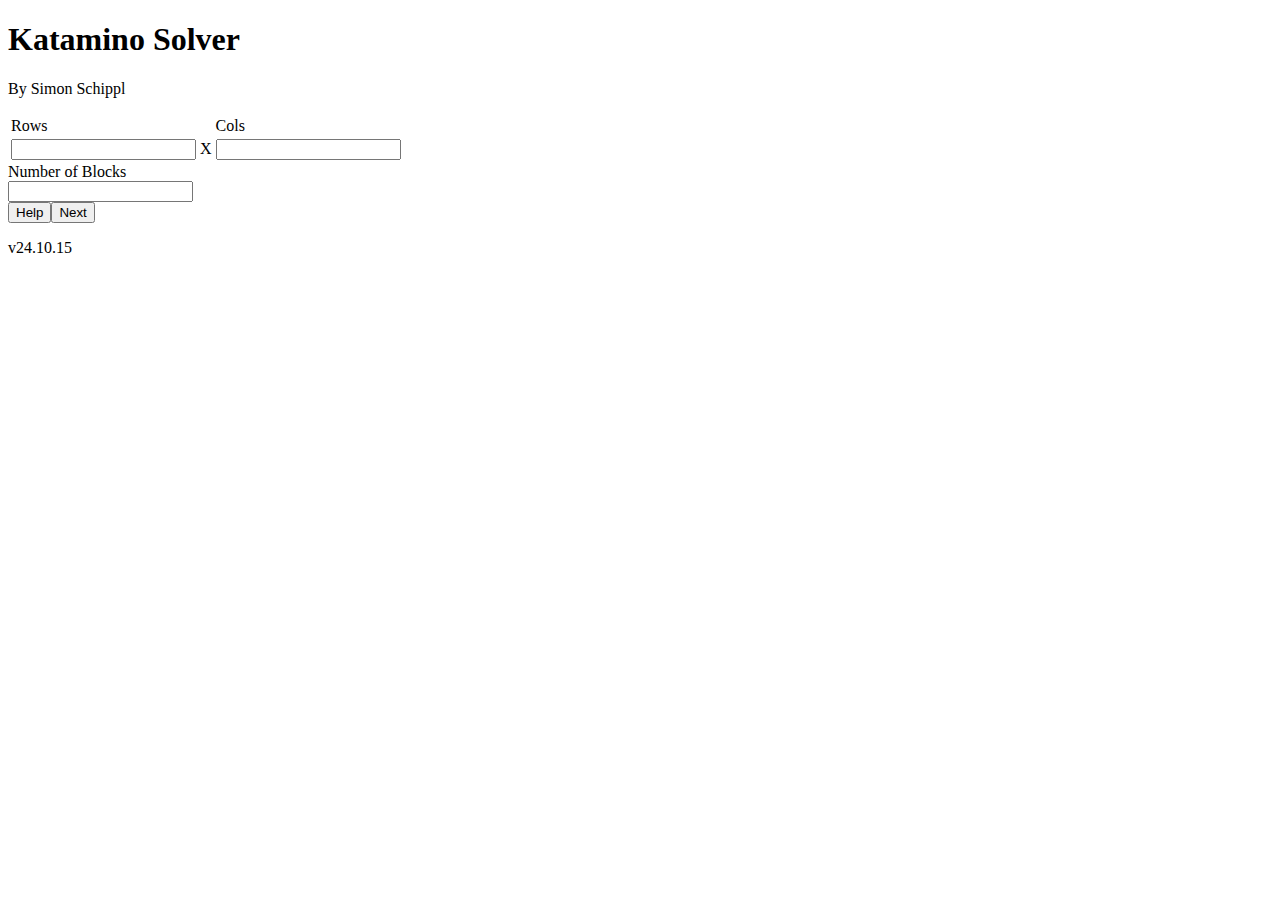
==== commit d2eacc8e: "Release v24.10.15" ====
--- a/index.html
+++ b/index.html
@@ -1 +1 @@
-<!DOCTYPE html><html lang="en"><head><meta charSet="utf-8"/><meta name="viewport" content="width=device-width, initial-scale=1"/><link rel="stylesheet" href="/ks/_next/static/css/cbd2543067c46803.css" data-precedence="next"/><link rel="preload" as="script" fetchPriority="low" href="/ks/_next/static/chunks/webpack-7f395de502345657.js"/><script src="/ks/_next/static/chunks/fd9d1056-49ca28257eb7a92c.js" async=""></script><script src="/ks/_next/static/chunks/117-e4359f7555e58445.js" async=""></script><script src="/ks/_next/static/chunks/main-app-37877cf33c9cd5c8.js" async=""></script><script src="/ks/_next/static/chunks/782-e52c8e1d70363ee2.js" async=""></script><script src="/ks/_next/static/chunks/app/page-5da4f02f2b5a937f.js" async=""></script><title>Katamino Solver</title><meta name="description" content="Solve puzzles for the board game Katamino. A site by Simon Schippl."/><link rel="icon" href="/ks/favicon.ico" type="image/x-icon" sizes="256x256"/><script src="/ks/_next/static/chunks/polyfills-42372ed130431b0a.js" noModule=""></script></head><body class="antialiased bg-slate-900 pt-5 pb-14 w-screen flex flex-col items-center font-mono text-slate-300"><h1 class="mb-2 text-4xl font-semibold">Katamino Solver</h1><p class="mb-6 text-sm">By Simon Schippl</p><table class="mb-5"><tbody><tr><td class="text-center">Rows</td><td></td><td class="text-center">Cols</td></tr><tr><td><input class="no-spinner px-3 py-1 text-center text-black h-12 w-24" type="number" inputMode="numeric" value=""/></td><td><span class="px-4">X</span></td><td><input class="no-spinner px-3 py-1 text-center text-black h-12 w-24" type="number" inputMode="numeric" value=""/></td></tr></tbody></table><div class="mx-auto mb-1">Number of Blocks</div><input class="no-spinner px-3 py-1 text-center text-black h-12 mb-8 w-48" type="number" inputMode="numeric" value=""/><div class="flex gap-5 justify-center"><button class="bg-blue-500 text-slate-100 px-6 py-3 ">Help</button><button class="bg-blue-500 text-slate-100 px-6 py-3 ">Next</button></div><p class="hidden">v2024.10.15</p><script src="/ks/_next/static/chunks/webpack-7f395de502345657.js" async=""></script><script>(self.__next_f=self.__next_f||[]).push([0]);self.__next_f.push([2,null])</script><script>self.__next_f.push([1,"1:HL[\"/ks/_next/static/css/cbd2543067c46803.css\",\"style\"]\n"])</script><script>self.__next_f.push([1,"2:I[2846,[],\"\"]\n4:I[9107,[],\"ClientPageRoot\"]\n5:I[7340,[\"782\",\"static/chunks/782-e52c8e1d70363ee2.js\",\"931\",\"static/chunks/app/page-5da4f02f2b5a937f.js\"],\"default\",1]\n6:I[4707,[],\"\"]\n7:I[6423,[],\"\"]\n9:I[1060,[],\"\"]\na:[]\n"])</script><script>self.__next_f.push([1,"0:[\"$\",\"$L2\",null,{\"buildId\":\"_n-kQj3O3IB36sFbrvGx1\",\"assetPrefix\":\"/ks\",\"urlParts\":[\"\",\"\"],\"initialTree\":[\"\",{\"children\":[\"__PAGE__\",{}]},\"$undefined\",\"$undefined\",true],\"initialSeedData\":[\"\",{\"children\":[\"__PAGE__\",{},[[\"$L3\",[\"$\",\"$L4\",null,{\"props\":{\"params\":{},\"searchParams\":{}},\"Component\":\"$5\"}],null],null],null]},[[[[\"$\",\"link\",\"0\",{\"rel\":\"stylesheet\",\"href\":\"/ks/_next/static/css/cbd2543067c46803.css\",\"precedence\":\"next\",\"crossOrigin\":\"$undefined\"}]],[\"$\",\"html\",null,{\"lang\":\"en\",\"children\":[\"$\",\"body\",null,{\"className\":\"antialiased bg-slate-900 pt-5 pb-14 w-screen flex flex-col items-center font-mono text-slate-300\",\"children\":[[\"$\",\"h1\",null,{\"className\":\"mb-2 text-4xl font-semibold\",\"children\":\"Katamino Solver\"}],[\"$\",\"p\",null,{\"className\":\"mb-6 text-sm\",\"children\":\"By Simon Schippl\"}],[\"$\",\"$L6\",null,{\"parallelRouterKey\":\"children\",\"segmentPath\":[\"children\"],\"error\":\"$undefined\",\"errorStyles\":\"$undefined\",\"errorScripts\":\"$undefined\",\"template\":[\"$\",\"$L7\",null,{}],\"templateStyles\":\"$undefined\",\"templateScripts\":\"$undefined\",\"notFound\":[[\"$\",\"title\",null,{\"children\":\"404: This page could not be found.\"}],[\"$\",\"div\",null,{\"style\":{\"fontFamily\":\"system-ui,\\\"Segoe UI\\\",Roboto,Helvetica,Arial,sans-serif,\\\"Apple Color Emoji\\\",\\\"Segoe UI Emoji\\\"\",\"height\":\"100vh\",\"textAlign\":\"center\",\"display\":\"flex\",\"flexDirection\":\"column\",\"alignItems\":\"center\",\"justifyContent\":\"center\"},\"children\":[\"$\",\"div\",null,{\"children\":[[\"$\",\"style\",null,{\"dangerouslySetInnerHTML\":{\"__html\":\"body{color:#000;background:#fff;margin:0}.next-error-h1{border-right:1px solid rgba(0,0,0,.3)}@media (prefers-color-scheme:dark){body{color:#fff;background:#000}.next-error-h1{border-right:1px solid rgba(255,255,255,.3)}}\"}}],[\"$\",\"h1\",null,{\"className\":\"next-error-h1\",\"style\":{\"display\":\"inline-block\",\"margin\":\"0 20px 0 0\",\"padding\":\"0 23px 0 0\",\"fontSize\":24,\"fontWeight\":500,\"verticalAlign\":\"top\",\"lineHeight\":\"49px\"},\"children\":\"404\"}],[\"$\",\"div\",null,{\"style\":{\"display\":\"inline-block\"},\"children\":[\"$\",\"h2\",null,{\"style\":{\"fontSize\":14,\"fontWeight\":400,\"lineHeight\":\"49px\",\"margin\":0},\"children\":\"This page could not be found.\"}]}]]}]}]],\"notFoundStyles\":[]}],[\"$\",\"p\",null,{\"className\":\"hidden\",\"children\":\"v2024.10.15\"}]]}]}]],null],null],\"couldBeIntercepted\":false,\"initialHead\":[null,\"$L8\"],\"globalErrorComponent\":\"$9\",\"missingSlots\":\"$Wa\"}]\n"])</script><script>self.__next_f.push([1,"8:[[\"$\",\"meta\",\"0\",{\"name\":\"viewport\",\"content\":\"width=device-width, initial-scale=1\"}],[\"$\",\"meta\",\"1\",{\"charSet\":\"utf-8\"}],[\"$\",\"title\",\"2\",{\"children\":\"Katamino Solver\"}],[\"$\",\"meta\",\"3\",{\"name\":\"description\",\"content\":\"Solve puzzles for the board game Katamino. A site by Simon Schippl.\"}],[\"$\",\"link\",\"4\",{\"rel\":\"icon\",\"href\":\"/ks/favicon.ico\",\"type\":\"image/x-icon\",\"sizes\":\"256x256\"}]]\n3:null\n"])</script></body></html>+<!DOCTYPE html><html lang="en"><head><meta charSet="utf-8"/><meta name="viewport" content="width=device-width, initial-scale=1"/><link rel="stylesheet" href="/ks/_next/static/css/cbd2543067c46803.css" data-precedence="next"/><link rel="preload" as="script" fetchPriority="low" href="/ks/_next/static/chunks/webpack-7f395de502345657.js"/><script src="/ks/_next/static/chunks/fd9d1056-49ca28257eb7a92c.js" async=""></script><script src="/ks/_next/static/chunks/117-e4359f7555e58445.js" async=""></script><script src="/ks/_next/static/chunks/main-app-37877cf33c9cd5c8.js" async=""></script><script src="/ks/_next/static/chunks/782-e52c8e1d70363ee2.js" async=""></script><script src="/ks/_next/static/chunks/app/page-5da4f02f2b5a937f.js" async=""></script><title>Katamino Solver</title><meta name="description" content="Solve puzzles for the board game Katamino. A site by Simon Schippl."/><link rel="icon" href="/ks/favicon.ico" type="image/x-icon" sizes="256x256"/><script src="/ks/_next/static/chunks/polyfills-42372ed130431b0a.js" noModule=""></script></head><body class="antialiased bg-slate-900 pt-5 pb-14 w-screen flex flex-col items-center font-mono text-slate-300"><h1 class="mb-2 text-4xl font-semibold">Katamino Solver</h1><p class="mb-6 text-sm">By Simon Schippl</p><table class="mb-5"><tbody><tr><td class="text-center">Rows</td><td></td><td class="text-center">Cols</td></tr><tr><td><input class="no-spinner px-3 py-1 text-center text-black h-12 w-24" type="number" inputMode="numeric" value=""/></td><td><span class="px-4">X</span></td><td><input class="no-spinner px-3 py-1 text-center text-black h-12 w-24" type="number" inputMode="numeric" value=""/></td></tr></tbody></table><div class="mx-auto mb-1">Number of Blocks</div><input class="no-spinner px-3 py-1 text-center text-black h-12 mb-8 w-48" type="number" inputMode="numeric" value=""/><div class="flex gap-5 justify-center"><button class="bg-blue-500 text-slate-100 px-6 py-3 ">Help</button><button class="bg-blue-500 text-slate-100 px-6 py-3 ">Next</button></div><p class="hidden">v24.10.15</p><script src="/ks/_next/static/chunks/webpack-7f395de502345657.js" async=""></script><script>(self.__next_f=self.__next_f||[]).push([0]);self.__next_f.push([2,null])</script><script>self.__next_f.push([1,"1:HL[\"/ks/_next/static/css/cbd2543067c46803.css\",\"style\"]\n"])</script><script>self.__next_f.push([1,"2:I[2846,[],\"\"]\n4:I[9107,[],\"ClientPageRoot\"]\n5:I[7340,[\"782\",\"static/chunks/782-e52c8e1d70363ee2.js\",\"931\",\"static/chunks/app/page-5da4f02f2b5a937f.js\"],\"default\",1]\n6:I[4707,[],\"\"]\n7:I[6423,[],\"\"]\n9:I[1060,[],\"\"]\na:[]\n"])</script><script>self.__next_f.push([1,"0:[\"$\",\"$L2\",null,{\"buildId\":\"W03sB1zE9RntIl3B2Us6b\",\"assetPrefix\":\"/ks\",\"urlParts\":[\"\",\"\"],\"initialTree\":[\"\",{\"children\":[\"__PAGE__\",{}]},\"$undefined\",\"$undefined\",true],\"initialSeedData\":[\"\",{\"children\":[\"__PAGE__\",{},[[\"$L3\",[\"$\",\"$L4\",null,{\"props\":{\"params\":{},\"searchParams\":{}},\"Component\":\"$5\"}],null],null],null]},[[[[\"$\",\"link\",\"0\",{\"rel\":\"stylesheet\",\"href\":\"/ks/_next/static/css/cbd2543067c46803.css\",\"precedence\":\"next\",\"crossOrigin\":\"$undefined\"}]],[\"$\",\"html\",null,{\"lang\":\"en\",\"children\":[\"$\",\"body\",null,{\"className\":\"antialiased bg-slate-900 pt-5 pb-14 w-screen flex flex-col items-center font-mono text-slate-300\",\"children\":[[\"$\",\"h1\",null,{\"className\":\"mb-2 text-4xl font-semibold\",\"children\":\"Katamino Solver\"}],[\"$\",\"p\",null,{\"className\":\"mb-6 text-sm\",\"children\":\"By Simon Schippl\"}],[\"$\",\"$L6\",null,{\"parallelRouterKey\":\"children\",\"segmentPath\":[\"children\"],\"error\":\"$undefined\",\"errorStyles\":\"$undefined\",\"errorScripts\":\"$undefined\",\"template\":[\"$\",\"$L7\",null,{}],\"templateStyles\":\"$undefined\",\"templateScripts\":\"$undefined\",\"notFound\":[[\"$\",\"title\",null,{\"children\":\"404: This page could not be found.\"}],[\"$\",\"div\",null,{\"style\":{\"fontFamily\":\"system-ui,\\\"Segoe UI\\\",Roboto,Helvetica,Arial,sans-serif,\\\"Apple Color Emoji\\\",\\\"Segoe UI Emoji\\\"\",\"height\":\"100vh\",\"textAlign\":\"center\",\"display\":\"flex\",\"flexDirection\":\"column\",\"alignItems\":\"center\",\"justifyContent\":\"center\"},\"children\":[\"$\",\"div\",null,{\"children\":[[\"$\",\"style\",null,{\"dangerouslySetInnerHTML\":{\"__html\":\"body{color:#000;background:#fff;margin:0}.next-error-h1{border-right:1px solid rgba(0,0,0,.3)}@media (prefers-color-scheme:dark){body{color:#fff;background:#000}.next-error-h1{border-right:1px solid rgba(255,255,255,.3)}}\"}}],[\"$\",\"h1\",null,{\"className\":\"next-error-h1\",\"style\":{\"display\":\"inline-block\",\"margin\":\"0 20px 0 0\",\"padding\":\"0 23px 0 0\",\"fontSize\":24,\"fontWeight\":500,\"verticalAlign\":\"top\",\"lineHeight\":\"49px\"},\"children\":\"404\"}],[\"$\",\"div\",null,{\"style\":{\"display\":\"inline-block\"},\"children\":[\"$\",\"h2\",null,{\"style\":{\"fontSize\":14,\"fontWeight\":400,\"lineHeight\":\"49px\",\"margin\":0},\"children\":\"This page could not be found.\"}]}]]}]}]],\"notFoundStyles\":[]}],[\"$\",\"p\",null,{\"className\":\"hidden\",\"children\":\"v24.10.15\"}]]}]}]],null],null],\"couldBeIntercepted\":false,\"initialHead\":[null,\"$L8\"],\"globalErrorComponent\":\"$9\",\"missingSlots\":\"$Wa\"}]\n"])</script><script>self.__next_f.push([1,"8:[[\"$\",\"meta\",\"0\",{\"name\":\"viewport\",\"content\":\"width=device-width, initial-scale=1\"}],[\"$\",\"meta\",\"1\",{\"charSet\":\"utf-8\"}],[\"$\",\"title\",\"2\",{\"children\":\"Katamino Solver\"}],[\"$\",\"meta\",\"3\",{\"name\":\"description\",\"content\":\"Solve puzzles for the board game Katamino. A site by Simon Schippl.\"}],[\"$\",\"link\",\"4\",{\"rel\":\"icon\",\"href\":\"/ks/favicon.ico\",\"type\":\"image/x-icon\",\"sizes\":\"256x256\"}]]\n3:null\n"])</script></body></html>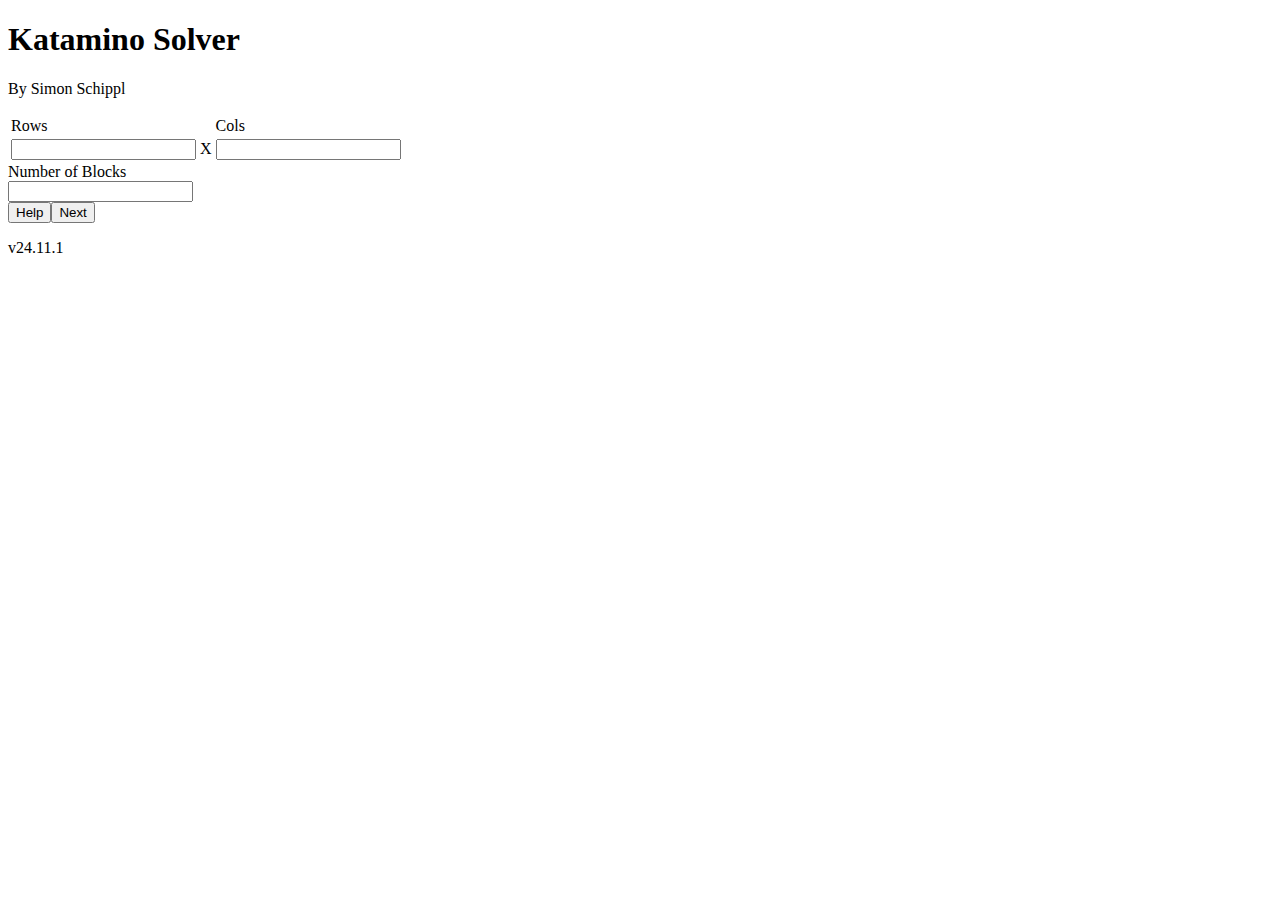
==== commit 255d48b3: "Release v24.11.1" ====
--- a/index.html
+++ b/index.html
@@ -1 +1 @@
-<!DOCTYPE html><html lang="en"><head><meta charSet="utf-8"/><meta name="viewport" content="width=device-width, initial-scale=1"/><link rel="stylesheet" href="/ks/_next/static/css/cbd2543067c46803.css" data-precedence="next"/><link rel="preload" as="script" fetchPriority="low" href="/ks/_next/static/chunks/webpack-7f395de502345657.js"/><script src="/ks/_next/static/chunks/fd9d1056-49ca28257eb7a92c.js" async=""></script><script src="/ks/_next/static/chunks/117-e4359f7555e58445.js" async=""></script><script src="/ks/_next/static/chunks/main-app-37877cf33c9cd5c8.js" async=""></script><script src="/ks/_next/static/chunks/782-e52c8e1d70363ee2.js" async=""></script><script src="/ks/_next/static/chunks/app/page-5da4f02f2b5a937f.js" async=""></script><title>Katamino Solver</title><meta name="description" content="Solve puzzles for the board game Katamino. A site by Simon Schippl."/><link rel="icon" href="/ks/favicon.ico" type="image/x-icon" sizes="256x256"/><script src="/ks/_next/static/chunks/polyfills-42372ed130431b0a.js" noModule=""></script></head><body class="antialiased bg-slate-900 pt-5 pb-14 w-screen flex flex-col items-center font-mono text-slate-300"><h1 class="mb-2 text-4xl font-semibold">Katamino Solver</h1><p class="mb-6 text-sm">By Simon Schippl</p><table class="mb-5"><tbody><tr><td class="text-center">Rows</td><td></td><td class="text-center">Cols</td></tr><tr><td><input class="no-spinner px-3 py-1 text-center text-black h-12 w-24" type="number" inputMode="numeric" value=""/></td><td><span class="px-4">X</span></td><td><input class="no-spinner px-3 py-1 text-center text-black h-12 w-24" type="number" inputMode="numeric" value=""/></td></tr></tbody></table><div class="mx-auto mb-1">Number of Blocks</div><input class="no-spinner px-3 py-1 text-center text-black h-12 mb-8 w-48" type="number" inputMode="numeric" value=""/><div class="flex gap-5 justify-center"><button class="bg-blue-500 text-slate-100 px-6 py-3 ">Help</button><button class="bg-blue-500 text-slate-100 px-6 py-3 ">Next</button></div><p class="hidden">v24.10.15</p><script src="/ks/_next/static/chunks/webpack-7f395de502345657.js" async=""></script><script>(self.__next_f=self.__next_f||[]).push([0]);self.__next_f.push([2,null])</script><script>self.__next_f.push([1,"1:HL[\"/ks/_next/static/css/cbd2543067c46803.css\",\"style\"]\n"])</script><script>self.__next_f.push([1,"2:I[2846,[],\"\"]\n4:I[9107,[],\"ClientPageRoot\"]\n5:I[7340,[\"782\",\"static/chunks/782-e52c8e1d70363ee2.js\",\"931\",\"static/chunks/app/page-5da4f02f2b5a937f.js\"],\"default\",1]\n6:I[4707,[],\"\"]\n7:I[6423,[],\"\"]\n9:I[1060,[],\"\"]\na:[]\n"])</script><script>self.__next_f.push([1,"0:[\"$\",\"$L2\",null,{\"buildId\":\"W03sB1zE9RntIl3B2Us6b\",\"assetPrefix\":\"/ks\",\"urlParts\":[\"\",\"\"],\"initialTree\":[\"\",{\"children\":[\"__PAGE__\",{}]},\"$undefined\",\"$undefined\",true],\"initialSeedData\":[\"\",{\"children\":[\"__PAGE__\",{},[[\"$L3\",[\"$\",\"$L4\",null,{\"props\":{\"params\":{},\"searchParams\":{}},\"Component\":\"$5\"}],null],null],null]},[[[[\"$\",\"link\",\"0\",{\"rel\":\"stylesheet\",\"href\":\"/ks/_next/static/css/cbd2543067c46803.css\",\"precedence\":\"next\",\"crossOrigin\":\"$undefined\"}]],[\"$\",\"html\",null,{\"lang\":\"en\",\"children\":[\"$\",\"body\",null,{\"className\":\"antialiased bg-slate-900 pt-5 pb-14 w-screen flex flex-col items-center font-mono text-slate-300\",\"children\":[[\"$\",\"h1\",null,{\"className\":\"mb-2 text-4xl font-semibold\",\"children\":\"Katamino Solver\"}],[\"$\",\"p\",null,{\"className\":\"mb-6 text-sm\",\"children\":\"By Simon Schippl\"}],[\"$\",\"$L6\",null,{\"parallelRouterKey\":\"children\",\"segmentPath\":[\"children\"],\"error\":\"$undefined\",\"errorStyles\":\"$undefined\",\"errorScripts\":\"$undefined\",\"template\":[\"$\",\"$L7\",null,{}],\"templateStyles\":\"$undefined\",\"templateScripts\":\"$undefined\",\"notFound\":[[\"$\",\"title\",null,{\"children\":\"404: This page could not be found.\"}],[\"$\",\"div\",null,{\"style\":{\"fontFamily\":\"system-ui,\\\"Segoe UI\\\",Roboto,Helvetica,Arial,sans-serif,\\\"Apple Color Emoji\\\",\\\"Segoe UI Emoji\\\"\",\"height\":\"100vh\",\"textAlign\":\"center\",\"display\":\"flex\",\"flexDirection\":\"column\",\"alignItems\":\"center\",\"justifyContent\":\"center\"},\"children\":[\"$\",\"div\",null,{\"children\":[[\"$\",\"style\",null,{\"dangerouslySetInnerHTML\":{\"__html\":\"body{color:#000;background:#fff;margin:0}.next-error-h1{border-right:1px solid rgba(0,0,0,.3)}@media (prefers-color-scheme:dark){body{color:#fff;background:#000}.next-error-h1{border-right:1px solid rgba(255,255,255,.3)}}\"}}],[\"$\",\"h1\",null,{\"className\":\"next-error-h1\",\"style\":{\"display\":\"inline-block\",\"margin\":\"0 20px 0 0\",\"padding\":\"0 23px 0 0\",\"fontSize\":24,\"fontWeight\":500,\"verticalAlign\":\"top\",\"lineHeight\":\"49px\"},\"children\":\"404\"}],[\"$\",\"div\",null,{\"style\":{\"display\":\"inline-block\"},\"children\":[\"$\",\"h2\",null,{\"style\":{\"fontSize\":14,\"fontWeight\":400,\"lineHeight\":\"49px\",\"margin\":0},\"children\":\"This page could not be found.\"}]}]]}]}]],\"notFoundStyles\":[]}],[\"$\",\"p\",null,{\"className\":\"hidden\",\"children\":\"v24.10.15\"}]]}]}]],null],null],\"couldBeIntercepted\":false,\"initialHead\":[null,\"$L8\"],\"globalErrorComponent\":\"$9\",\"missingSlots\":\"$Wa\"}]\n"])</script><script>self.__next_f.push([1,"8:[[\"$\",\"meta\",\"0\",{\"name\":\"viewport\",\"content\":\"width=device-width, initial-scale=1\"}],[\"$\",\"meta\",\"1\",{\"charSet\":\"utf-8\"}],[\"$\",\"title\",\"2\",{\"children\":\"Katamino Solver\"}],[\"$\",\"meta\",\"3\",{\"name\":\"description\",\"content\":\"Solve puzzles for the board game Katamino. A site by Simon Schippl.\"}],[\"$\",\"link\",\"4\",{\"rel\":\"icon\",\"href\":\"/ks/favicon.ico\",\"type\":\"image/x-icon\",\"sizes\":\"256x256\"}]]\n3:null\n"])</script></body></html>+<!DOCTYPE html><html lang="en"><head><meta charSet="utf-8"/><meta name="viewport" content="width=device-width, initial-scale=1"/><link rel="stylesheet" href="/ks/_next/static/css/b7b60610fc1b74cb.css" data-precedence="next"/><link rel="preload" as="script" fetchPriority="low" href="/ks/_next/static/chunks/webpack-7f395de502345657.js"/><script src="/ks/_next/static/chunks/fd9d1056-49ca28257eb7a92c.js" async=""></script><script src="/ks/_next/static/chunks/117-e4359f7555e58445.js" async=""></script><script src="/ks/_next/static/chunks/main-app-37877cf33c9cd5c8.js" async=""></script><script src="/ks/_next/static/chunks/782-e52c8e1d70363ee2.js" async=""></script><script src="/ks/_next/static/chunks/app/page-b6e50d3d6020fb28.js" async=""></script><title>Katamino Solver</title><meta name="description" content="Solve puzzles for the board game Katamino. A site by Simon Schippl."/><link rel="icon" href="/ks/favicon.ico" type="image/x-icon" sizes="256x256"/><script src="/ks/_next/static/chunks/polyfills-42372ed130431b0a.js" noModule=""></script></head><body class="antialiased bg-slate-900 pt-5 pb-14 w-screen flex flex-col items-center font-mono text-slate-300"><h1 class="mb-2 text-4xl font-semibold">Katamino Solver</h1><p class="mb-6 text-sm">By Simon Schippl</p><table class="mb-5"><tbody><tr><td class="text-center">Rows</td><td></td><td class="text-center">Cols</td></tr><tr><td><input class="no-spinner px-3 py-1 text-center text-black h-12 w-24" type="number" inputMode="numeric" value=""/></td><td><span class="px-4">X</span></td><td><input class="no-spinner px-3 py-1 text-center text-black h-12 w-24" type="number" inputMode="numeric" value=""/></td></tr></tbody></table><div class="mx-auto mb-1">Number of Blocks</div><input class="no-spinner px-3 py-1 text-center text-black h-12 mb-8 w-48" type="number" inputMode="numeric" value=""/><div class="flex gap-5 justify-center"><button class="bg-blue-500 active:bg-blue-600 text-slate-100 px-6 py-3 ">Help</button><button class="bg-blue-500 active:bg-blue-600 text-slate-100 px-6 py-3 ">Next</button></div><p class="hidden">v24.11.1</p><script src="/ks/_next/static/chunks/webpack-7f395de502345657.js" async=""></script><script>(self.__next_f=self.__next_f||[]).push([0]);self.__next_f.push([2,null])</script><script>self.__next_f.push([1,"1:HL[\"/ks/_next/static/css/b7b60610fc1b74cb.css\",\"style\"]\n"])</script><script>self.__next_f.push([1,"2:I[2846,[],\"\"]\n4:I[9107,[],\"ClientPageRoot\"]\n5:I[7340,[\"782\",\"static/chunks/782-e52c8e1d70363ee2.js\",\"931\",\"static/chunks/app/page-b6e50d3d6020fb28.js\"],\"default\",1]\n6:I[4707,[],\"\"]\n7:I[6423,[],\"\"]\n9:I[1060,[],\"\"]\na:[]\n"])</script><script>self.__next_f.push([1,"0:[\"$\",\"$L2\",null,{\"buildId\":\"D8t2pph8B1Fkw3bLSkY1y\",\"assetPrefix\":\"/ks\",\"urlParts\":[\"\",\"\"],\"initialTree\":[\"\",{\"children\":[\"__PAGE__\",{}]},\"$undefined\",\"$undefined\",true],\"initialSeedData\":[\"\",{\"children\":[\"__PAGE__\",{},[[\"$L3\",[\"$\",\"$L4\",null,{\"props\":{\"params\":{},\"searchParams\":{}},\"Component\":\"$5\"}],null],null],null]},[[[[\"$\",\"link\",\"0\",{\"rel\":\"stylesheet\",\"href\":\"/ks/_next/static/css/b7b60610fc1b74cb.css\",\"precedence\":\"next\",\"crossOrigin\":\"$undefined\"}]],[\"$\",\"html\",null,{\"lang\":\"en\",\"children\":[\"$\",\"body\",null,{\"className\":\"antialiased bg-slate-900 pt-5 pb-14 w-screen flex flex-col items-center font-mono text-slate-300\",\"children\":[[\"$\",\"h1\",null,{\"className\":\"mb-2 text-4xl font-semibold\",\"children\":\"Katamino Solver\"}],[\"$\",\"p\",null,{\"className\":\"mb-6 text-sm\",\"children\":\"By Simon Schippl\"}],[\"$\",\"$L6\",null,{\"parallelRouterKey\":\"children\",\"segmentPath\":[\"children\"],\"error\":\"$undefined\",\"errorStyles\":\"$undefined\",\"errorScripts\":\"$undefined\",\"template\":[\"$\",\"$L7\",null,{}],\"templateStyles\":\"$undefined\",\"templateScripts\":\"$undefined\",\"notFound\":[[\"$\",\"title\",null,{\"children\":\"404: This page could not be found.\"}],[\"$\",\"div\",null,{\"style\":{\"fontFamily\":\"system-ui,\\\"Segoe UI\\\",Roboto,Helvetica,Arial,sans-serif,\\\"Apple Color Emoji\\\",\\\"Segoe UI Emoji\\\"\",\"height\":\"100vh\",\"textAlign\":\"center\",\"display\":\"flex\",\"flexDirection\":\"column\",\"alignItems\":\"center\",\"justifyContent\":\"center\"},\"children\":[\"$\",\"div\",null,{\"children\":[[\"$\",\"style\",null,{\"dangerouslySetInnerHTML\":{\"__html\":\"body{color:#000;background:#fff;margin:0}.next-error-h1{border-right:1px solid rgba(0,0,0,.3)}@media (prefers-color-scheme:dark){body{color:#fff;background:#000}.next-error-h1{border-right:1px solid rgba(255,255,255,.3)}}\"}}],[\"$\",\"h1\",null,{\"className\":\"next-error-h1\",\"style\":{\"display\":\"inline-block\",\"margin\":\"0 20px 0 0\",\"padding\":\"0 23px 0 0\",\"fontSize\":24,\"fontWeight\":500,\"verticalAlign\":\"top\",\"lineHeight\":\"49px\"},\"children\":\"404\"}],[\"$\",\"div\",null,{\"style\":{\"display\":\"inline-block\"},\"children\":[\"$\",\"h2\",null,{\"style\":{\"fontSize\":14,\"fontWeight\":400,\"lineHeight\":\"49px\",\"margin\":0},\"children\":\"This page could not be found.\"}]}]]}]}]],\"notFoundStyles\":[]}],[\"$\",\"p\",null,{\"className\":\"hidden\",\"children\":\"v24.11.1\"}]]}]}]],null],null],\"couldBeIntercepted\":false,\"initialHead\":[null,\"$L8\"],\"globalErrorComponent\":\"$9\",\"missingSlots\":\"$Wa\"}]\n"])</script><script>self.__next_f.push([1,"8:[[\"$\",\"meta\",\"0\",{\"name\":\"viewport\",\"content\":\"width=device-width, initial-scale=1\"}],[\"$\",\"meta\",\"1\",{\"charSet\":\"utf-8\"}],[\"$\",\"title\",\"2\",{\"children\":\"Katamino Solver\"}],[\"$\",\"meta\",\"3\",{\"name\":\"description\",\"content\":\"Solve puzzles for the board game Katamino. A site by Simon Schippl.\"}],[\"$\",\"link\",\"4\",{\"rel\":\"icon\",\"href\":\"/ks/favicon.ico\",\"type\":\"image/x-icon\",\"sizes\":\"256x256\"}]]\n3:null\n"])</script></body></html>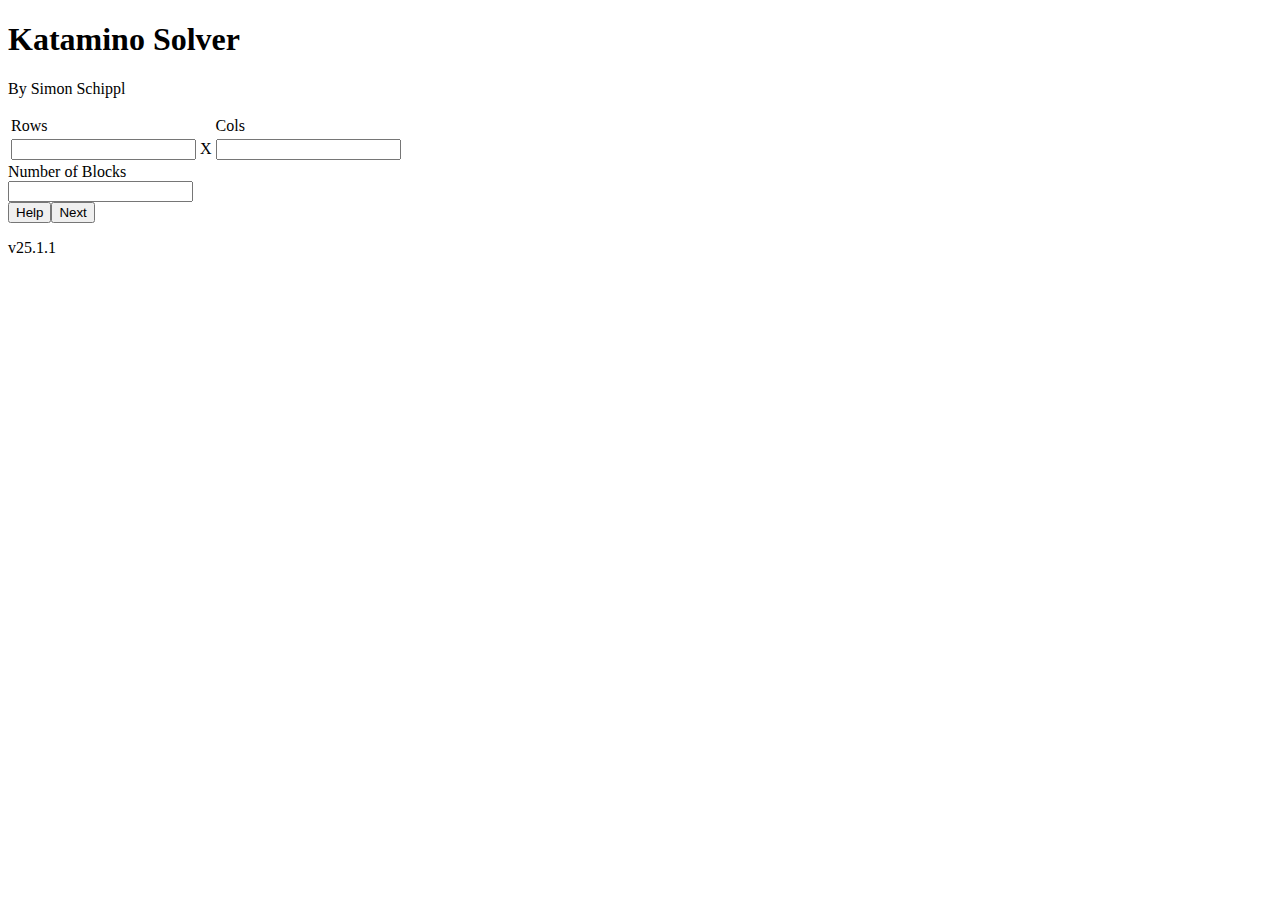
==== commit 2bdf5a51: "Release v25.1.1" ====
--- a/index.html
+++ b/index.html
@@ -1 +1 @@
-<!DOCTYPE html><html lang="en"><head><meta charSet="utf-8"/><meta name="viewport" content="width=device-width, initial-scale=1"/><link rel="stylesheet" href="/ks/_next/static/css/b7b60610fc1b74cb.css" data-precedence="next"/><link rel="preload" as="script" fetchPriority="low" href="/ks/_next/static/chunks/webpack-7f395de502345657.js"/><script src="/ks/_next/static/chunks/fd9d1056-49ca28257eb7a92c.js" async=""></script><script src="/ks/_next/static/chunks/117-e4359f7555e58445.js" async=""></script><script src="/ks/_next/static/chunks/main-app-37877cf33c9cd5c8.js" async=""></script><script src="/ks/_next/static/chunks/782-e52c8e1d70363ee2.js" async=""></script><script src="/ks/_next/static/chunks/app/page-b6e50d3d6020fb28.js" async=""></script><title>Katamino Solver</title><meta name="description" content="Solve puzzles for the board game Katamino. A site by Simon Schippl."/><link rel="icon" href="/ks/favicon.ico" type="image/x-icon" sizes="256x256"/><script src="/ks/_next/static/chunks/polyfills-42372ed130431b0a.js" noModule=""></script></head><body class="antialiased bg-slate-900 pt-5 pb-14 w-screen flex flex-col items-center font-mono text-slate-300"><h1 class="mb-2 text-4xl font-semibold">Katamino Solver</h1><p class="mb-6 text-sm">By Simon Schippl</p><table class="mb-5"><tbody><tr><td class="text-center">Rows</td><td></td><td class="text-center">Cols</td></tr><tr><td><input class="no-spinner px-3 py-1 text-center text-black h-12 w-24" type="number" inputMode="numeric" value=""/></td><td><span class="px-4">X</span></td><td><input class="no-spinner px-3 py-1 text-center text-black h-12 w-24" type="number" inputMode="numeric" value=""/></td></tr></tbody></table><div class="mx-auto mb-1">Number of Blocks</div><input class="no-spinner px-3 py-1 text-center text-black h-12 mb-8 w-48" type="number" inputMode="numeric" value=""/><div class="flex gap-5 justify-center"><button class="bg-blue-500 active:bg-blue-600 text-slate-100 px-6 py-3 ">Help</button><button class="bg-blue-500 active:bg-blue-600 text-slate-100 px-6 py-3 ">Next</button></div><p class="hidden">v24.11.1</p><script src="/ks/_next/static/chunks/webpack-7f395de502345657.js" async=""></script><script>(self.__next_f=self.__next_f||[]).push([0]);self.__next_f.push([2,null])</script><script>self.__next_f.push([1,"1:HL[\"/ks/_next/static/css/b7b60610fc1b74cb.css\",\"style\"]\n"])</script><script>self.__next_f.push([1,"2:I[2846,[],\"\"]\n4:I[9107,[],\"ClientPageRoot\"]\n5:I[7340,[\"782\",\"static/chunks/782-e52c8e1d70363ee2.js\",\"931\",\"static/chunks/app/page-b6e50d3d6020fb28.js\"],\"default\",1]\n6:I[4707,[],\"\"]\n7:I[6423,[],\"\"]\n9:I[1060,[],\"\"]\na:[]\n"])</script><script>self.__next_f.push([1,"0:[\"$\",\"$L2\",null,{\"buildId\":\"D8t2pph8B1Fkw3bLSkY1y\",\"assetPrefix\":\"/ks\",\"urlParts\":[\"\",\"\"],\"initialTree\":[\"\",{\"children\":[\"__PAGE__\",{}]},\"$undefined\",\"$undefined\",true],\"initialSeedData\":[\"\",{\"children\":[\"__PAGE__\",{},[[\"$L3\",[\"$\",\"$L4\",null,{\"props\":{\"params\":{},\"searchParams\":{}},\"Component\":\"$5\"}],null],null],null]},[[[[\"$\",\"link\",\"0\",{\"rel\":\"stylesheet\",\"href\":\"/ks/_next/static/css/b7b60610fc1b74cb.css\",\"precedence\":\"next\",\"crossOrigin\":\"$undefined\"}]],[\"$\",\"html\",null,{\"lang\":\"en\",\"children\":[\"$\",\"body\",null,{\"className\":\"antialiased bg-slate-900 pt-5 pb-14 w-screen flex flex-col items-center font-mono text-slate-300\",\"children\":[[\"$\",\"h1\",null,{\"className\":\"mb-2 text-4xl font-semibold\",\"children\":\"Katamino Solver\"}],[\"$\",\"p\",null,{\"className\":\"mb-6 text-sm\",\"children\":\"By Simon Schippl\"}],[\"$\",\"$L6\",null,{\"parallelRouterKey\":\"children\",\"segmentPath\":[\"children\"],\"error\":\"$undefined\",\"errorStyles\":\"$undefined\",\"errorScripts\":\"$undefined\",\"template\":[\"$\",\"$L7\",null,{}],\"templateStyles\":\"$undefined\",\"templateScripts\":\"$undefined\",\"notFound\":[[\"$\",\"title\",null,{\"children\":\"404: This page could not be found.\"}],[\"$\",\"div\",null,{\"style\":{\"fontFamily\":\"system-ui,\\\"Segoe UI\\\",Roboto,Helvetica,Arial,sans-serif,\\\"Apple Color Emoji\\\",\\\"Segoe UI Emoji\\\"\",\"height\":\"100vh\",\"textAlign\":\"center\",\"display\":\"flex\",\"flexDirection\":\"column\",\"alignItems\":\"center\",\"justifyContent\":\"center\"},\"children\":[\"$\",\"div\",null,{\"children\":[[\"$\",\"style\",null,{\"dangerouslySetInnerHTML\":{\"__html\":\"body{color:#000;background:#fff;margin:0}.next-error-h1{border-right:1px solid rgba(0,0,0,.3)}@media (prefers-color-scheme:dark){body{color:#fff;background:#000}.next-error-h1{border-right:1px solid rgba(255,255,255,.3)}}\"}}],[\"$\",\"h1\",null,{\"className\":\"next-error-h1\",\"style\":{\"display\":\"inline-block\",\"margin\":\"0 20px 0 0\",\"padding\":\"0 23px 0 0\",\"fontSize\":24,\"fontWeight\":500,\"verticalAlign\":\"top\",\"lineHeight\":\"49px\"},\"children\":\"404\"}],[\"$\",\"div\",null,{\"style\":{\"display\":\"inline-block\"},\"children\":[\"$\",\"h2\",null,{\"style\":{\"fontSize\":14,\"fontWeight\":400,\"lineHeight\":\"49px\",\"margin\":0},\"children\":\"This page could not be found.\"}]}]]}]}]],\"notFoundStyles\":[]}],[\"$\",\"p\",null,{\"className\":\"hidden\",\"children\":\"v24.11.1\"}]]}]}]],null],null],\"couldBeIntercepted\":false,\"initialHead\":[null,\"$L8\"],\"globalErrorComponent\":\"$9\",\"missingSlots\":\"$Wa\"}]\n"])</script><script>self.__next_f.push([1,"8:[[\"$\",\"meta\",\"0\",{\"name\":\"viewport\",\"content\":\"width=device-width, initial-scale=1\"}],[\"$\",\"meta\",\"1\",{\"charSet\":\"utf-8\"}],[\"$\",\"title\",\"2\",{\"children\":\"Katamino Solver\"}],[\"$\",\"meta\",\"3\",{\"name\":\"description\",\"content\":\"Solve puzzles for the board game Katamino. A site by Simon Schippl.\"}],[\"$\",\"link\",\"4\",{\"rel\":\"icon\",\"href\":\"/ks/favicon.ico\",\"type\":\"image/x-icon\",\"sizes\":\"256x256\"}]]\n3:null\n"])</script></body></html>+<!DOCTYPE html><html lang="en"><head><meta charSet="utf-8"/><meta name="viewport" content="width=device-width, initial-scale=1"/><link rel="stylesheet" href="/ks/_next/static/css/b7b60610fc1b74cb.css" data-precedence="next"/><link rel="preload" as="script" fetchPriority="low" href="/ks/_next/static/chunks/webpack-7f395de502345657.js"/><script src="/ks/_next/static/chunks/fd9d1056-49ca28257eb7a92c.js" async=""></script><script src="/ks/_next/static/chunks/117-e4359f7555e58445.js" async=""></script><script src="/ks/_next/static/chunks/main-app-37877cf33c9cd5c8.js" async=""></script><script src="/ks/_next/static/chunks/782-e52c8e1d70363ee2.js" async=""></script><script src="/ks/_next/static/chunks/app/page-b6e50d3d6020fb28.js" async=""></script><title>Katamino Solver</title><meta name="description" content="Solve puzzles for the board game Katamino. A site by Simon Schippl."/><link rel="icon" href="/ks/favicon.ico" type="image/x-icon" sizes="256x256"/><script src="/ks/_next/static/chunks/polyfills-42372ed130431b0a.js" noModule=""></script></head><body class="antialiased bg-slate-900 pt-5 pb-14 w-screen flex flex-col items-center font-mono text-slate-300"><h1 class="mb-2 text-4xl font-semibold">Katamino Solver</h1><p class="mb-6 text-sm">By Simon Schippl</p><table class="mb-5"><tbody><tr><td class="text-center">Rows</td><td></td><td class="text-center">Cols</td></tr><tr><td><input class="no-spinner px-3 py-1 text-center text-black h-12 w-24" type="number" inputMode="numeric" value=""/></td><td><span class="px-4">X</span></td><td><input class="no-spinner px-3 py-1 text-center text-black h-12 w-24" type="number" inputMode="numeric" value=""/></td></tr></tbody></table><div class="mx-auto mb-1">Number of Blocks</div><input class="no-spinner px-3 py-1 text-center text-black h-12 mb-8 w-48" type="number" inputMode="numeric" value=""/><div class="flex gap-5 justify-center"><button class="bg-blue-500 active:bg-blue-600 text-slate-100 px-6 py-3 ">Help</button><button class="bg-blue-500 active:bg-blue-600 text-slate-100 px-6 py-3 ">Next</button></div><p class="hidden">v25.1.1</p><script src="/ks/_next/static/chunks/webpack-7f395de502345657.js" async=""></script><script>(self.__next_f=self.__next_f||[]).push([0]);self.__next_f.push([2,null])</script><script>self.__next_f.push([1,"1:HL[\"/ks/_next/static/css/b7b60610fc1b74cb.css\",\"style\"]\n"])</script><script>self.__next_f.push([1,"2:I[2846,[],\"\"]\n4:I[9107,[],\"ClientPageRoot\"]\n5:I[7340,[\"782\",\"static/chunks/782-e52c8e1d70363ee2.js\",\"931\",\"static/chunks/app/page-b6e50d3d6020fb28.js\"],\"default\",1]\n6:I[4707,[],\"\"]\n7:I[6423,[],\"\"]\n9:I[1060,[],\"\"]\na:[]\n"])</script><script>self.__next_f.push([1,"0:[\"$\",\"$L2\",null,{\"buildId\":\"i-cqKJVBe1W7tXNA5c5Io\",\"assetPrefix\":\"/ks\",\"urlParts\":[\"\",\"\"],\"initialTree\":[\"\",{\"children\":[\"__PAGE__\",{}]},\"$undefined\",\"$undefined\",true],\"initialSeedData\":[\"\",{\"children\":[\"__PAGE__\",{},[[\"$L3\",[\"$\",\"$L4\",null,{\"props\":{\"params\":{},\"searchParams\":{}},\"Component\":\"$5\"}],null],null],null]},[[[[\"$\",\"link\",\"0\",{\"rel\":\"stylesheet\",\"href\":\"/ks/_next/static/css/b7b60610fc1b74cb.css\",\"precedence\":\"next\",\"crossOrigin\":\"$undefined\"}]],[\"$\",\"html\",null,{\"lang\":\"en\",\"children\":[\"$\",\"body\",null,{\"className\":\"antialiased bg-slate-900 pt-5 pb-14 w-screen flex flex-col items-center font-mono text-slate-300\",\"children\":[[\"$\",\"h1\",null,{\"className\":\"mb-2 text-4xl font-semibold\",\"children\":\"Katamino Solver\"}],[\"$\",\"p\",null,{\"className\":\"mb-6 text-sm\",\"children\":\"By Simon Schippl\"}],[\"$\",\"$L6\",null,{\"parallelRouterKey\":\"children\",\"segmentPath\":[\"children\"],\"error\":\"$undefined\",\"errorStyles\":\"$undefined\",\"errorScripts\":\"$undefined\",\"template\":[\"$\",\"$L7\",null,{}],\"templateStyles\":\"$undefined\",\"templateScripts\":\"$undefined\",\"notFound\":[[\"$\",\"title\",null,{\"children\":\"404: This page could not be found.\"}],[\"$\",\"div\",null,{\"style\":{\"fontFamily\":\"system-ui,\\\"Segoe UI\\\",Roboto,Helvetica,Arial,sans-serif,\\\"Apple Color Emoji\\\",\\\"Segoe UI Emoji\\\"\",\"height\":\"100vh\",\"textAlign\":\"center\",\"display\":\"flex\",\"flexDirection\":\"column\",\"alignItems\":\"center\",\"justifyContent\":\"center\"},\"children\":[\"$\",\"div\",null,{\"children\":[[\"$\",\"style\",null,{\"dangerouslySetInnerHTML\":{\"__html\":\"body{color:#000;background:#fff;margin:0}.next-error-h1{border-right:1px solid rgba(0,0,0,.3)}@media (prefers-color-scheme:dark){body{color:#fff;background:#000}.next-error-h1{border-right:1px solid rgba(255,255,255,.3)}}\"}}],[\"$\",\"h1\",null,{\"className\":\"next-error-h1\",\"style\":{\"display\":\"inline-block\",\"margin\":\"0 20px 0 0\",\"padding\":\"0 23px 0 0\",\"fontSize\":24,\"fontWeight\":500,\"verticalAlign\":\"top\",\"lineHeight\":\"49px\"},\"children\":\"404\"}],[\"$\",\"div\",null,{\"style\":{\"display\":\"inline-block\"},\"children\":[\"$\",\"h2\",null,{\"style\":{\"fontSize\":14,\"fontWeight\":400,\"lineHeight\":\"49px\",\"margin\":0},\"children\":\"This page could not be found.\"}]}]]}]}]],\"notFoundStyles\":[]}],[\"$\",\"p\",null,{\"className\":\"hidden\",\"children\":\"v25.1.1\"}]]}]}]],null],null],\"couldBeIntercepted\":false,\"initialHead\":[null,\"$L8\"],\"globalErrorComponent\":\"$9\",\"missingSlots\":\"$Wa\"}]\n"])</script><script>self.__next_f.push([1,"8:[[\"$\",\"meta\",\"0\",{\"name\":\"viewport\",\"content\":\"width=device-width, initial-scale=1\"}],[\"$\",\"meta\",\"1\",{\"charSet\":\"utf-8\"}],[\"$\",\"title\",\"2\",{\"children\":\"Katamino Solver\"}],[\"$\",\"meta\",\"3\",{\"name\":\"description\",\"content\":\"Solve puzzles for the board game Katamino. A site by Simon Schippl.\"}],[\"$\",\"link\",\"4\",{\"rel\":\"icon\",\"href\":\"/ks/favicon.ico\",\"type\":\"image/x-icon\",\"sizes\":\"256x256\"}]]\n3:null\n"])</script></body></html>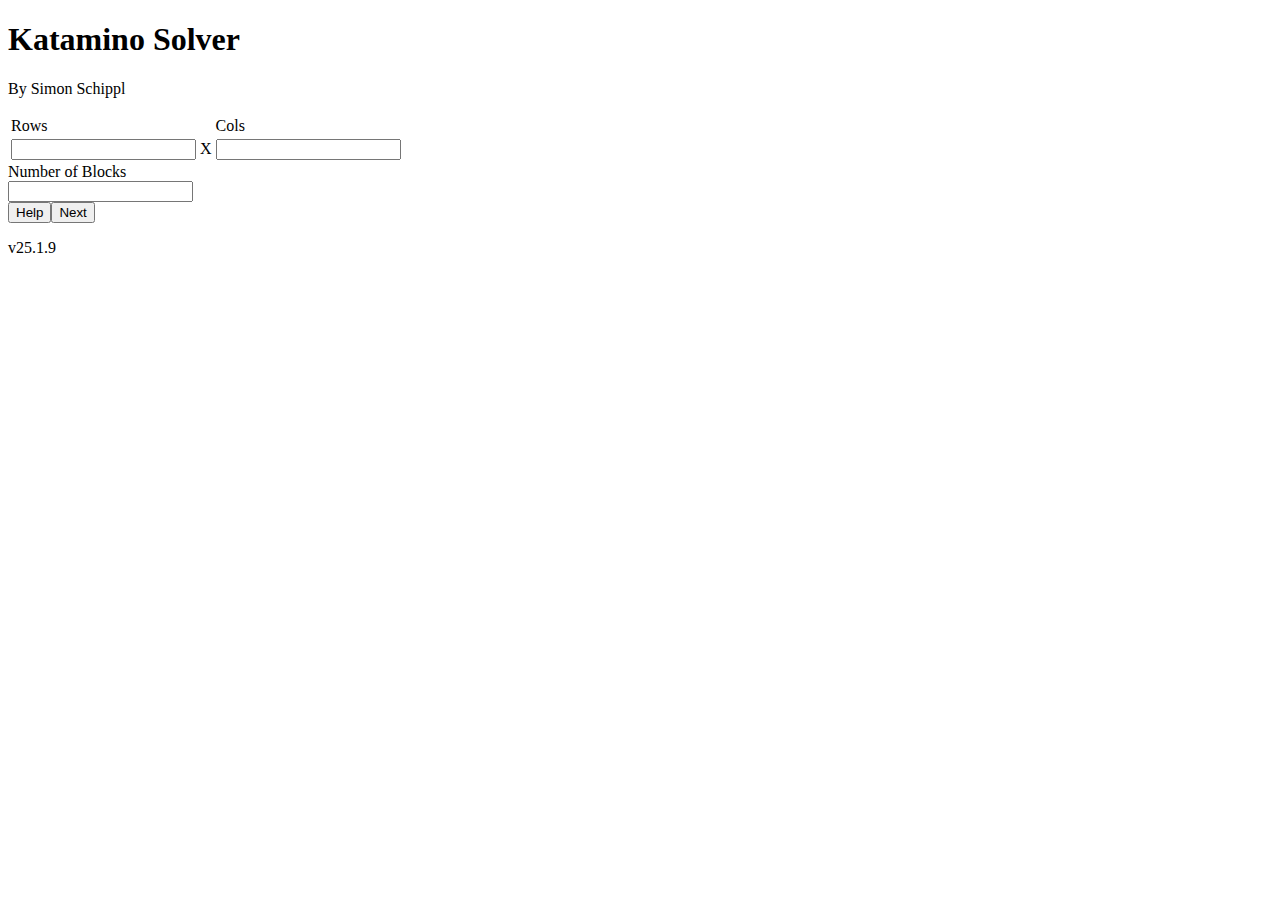
==== commit 225c79a5: "Release v25.1.9" ====
--- a/index.html
+++ b/index.html
@@ -1 +1 @@
-<!DOCTYPE html><html lang="en"><head><meta charSet="utf-8"/><meta name="viewport" content="width=device-width, initial-scale=1"/><link rel="stylesheet" href="/ks/_next/static/css/b7b60610fc1b74cb.css" data-precedence="next"/><link rel="preload" as="script" fetchPriority="low" href="/ks/_next/static/chunks/webpack-7f395de502345657.js"/><script src="/ks/_next/static/chunks/fd9d1056-49ca28257eb7a92c.js" async=""></script><script src="/ks/_next/static/chunks/117-e4359f7555e58445.js" async=""></script><script src="/ks/_next/static/chunks/main-app-37877cf33c9cd5c8.js" async=""></script><script src="/ks/_next/static/chunks/782-e52c8e1d70363ee2.js" async=""></script><script src="/ks/_next/static/chunks/app/page-b6e50d3d6020fb28.js" async=""></script><title>Katamino Solver</title><meta name="description" content="Solve puzzles for the board game Katamino. A site by Simon Schippl."/><link rel="icon" href="/ks/favicon.ico" type="image/x-icon" sizes="256x256"/><script src="/ks/_next/static/chunks/polyfills-42372ed130431b0a.js" noModule=""></script></head><body class="antialiased bg-slate-900 pt-5 pb-14 w-screen flex flex-col items-center font-mono text-slate-300"><h1 class="mb-2 text-4xl font-semibold">Katamino Solver</h1><p class="mb-6 text-sm">By Simon Schippl</p><table class="mb-5"><tbody><tr><td class="text-center">Rows</td><td></td><td class="text-center">Cols</td></tr><tr><td><input class="no-spinner px-3 py-1 text-center text-black h-12 w-24" type="number" inputMode="numeric" value=""/></td><td><span class="px-4">X</span></td><td><input class="no-spinner px-3 py-1 text-center text-black h-12 w-24" type="number" inputMode="numeric" value=""/></td></tr></tbody></table><div class="mx-auto mb-1">Number of Blocks</div><input class="no-spinner px-3 py-1 text-center text-black h-12 mb-8 w-48" type="number" inputMode="numeric" value=""/><div class="flex gap-5 justify-center"><button class="bg-blue-500 active:bg-blue-600 text-slate-100 px-6 py-3 ">Help</button><button class="bg-blue-500 active:bg-blue-600 text-slate-100 px-6 py-3 ">Next</button></div><p class="hidden">v25.1.1</p><script src="/ks/_next/static/chunks/webpack-7f395de502345657.js" async=""></script><script>(self.__next_f=self.__next_f||[]).push([0]);self.__next_f.push([2,null])</script><script>self.__next_f.push([1,"1:HL[\"/ks/_next/static/css/b7b60610fc1b74cb.css\",\"style\"]\n"])</script><script>self.__next_f.push([1,"2:I[2846,[],\"\"]\n4:I[9107,[],\"ClientPageRoot\"]\n5:I[7340,[\"782\",\"static/chunks/782-e52c8e1d70363ee2.js\",\"931\",\"static/chunks/app/page-b6e50d3d6020fb28.js\"],\"default\",1]\n6:I[4707,[],\"\"]\n7:I[6423,[],\"\"]\n9:I[1060,[],\"\"]\na:[]\n"])</script><script>self.__next_f.push([1,"0:[\"$\",\"$L2\",null,{\"buildId\":\"i-cqKJVBe1W7tXNA5c5Io\",\"assetPrefix\":\"/ks\",\"urlParts\":[\"\",\"\"],\"initialTree\":[\"\",{\"children\":[\"__PAGE__\",{}]},\"$undefined\",\"$undefined\",true],\"initialSeedData\":[\"\",{\"children\":[\"__PAGE__\",{},[[\"$L3\",[\"$\",\"$L4\",null,{\"props\":{\"params\":{},\"searchParams\":{}},\"Component\":\"$5\"}],null],null],null]},[[[[\"$\",\"link\",\"0\",{\"rel\":\"stylesheet\",\"href\":\"/ks/_next/static/css/b7b60610fc1b74cb.css\",\"precedence\":\"next\",\"crossOrigin\":\"$undefined\"}]],[\"$\",\"html\",null,{\"lang\":\"en\",\"children\":[\"$\",\"body\",null,{\"className\":\"antialiased bg-slate-900 pt-5 pb-14 w-screen flex flex-col items-center font-mono text-slate-300\",\"children\":[[\"$\",\"h1\",null,{\"className\":\"mb-2 text-4xl font-semibold\",\"children\":\"Katamino Solver\"}],[\"$\",\"p\",null,{\"className\":\"mb-6 text-sm\",\"children\":\"By Simon Schippl\"}],[\"$\",\"$L6\",null,{\"parallelRouterKey\":\"children\",\"segmentPath\":[\"children\"],\"error\":\"$undefined\",\"errorStyles\":\"$undefined\",\"errorScripts\":\"$undefined\",\"template\":[\"$\",\"$L7\",null,{}],\"templateStyles\":\"$undefined\",\"templateScripts\":\"$undefined\",\"notFound\":[[\"$\",\"title\",null,{\"children\":\"404: This page could not be found.\"}],[\"$\",\"div\",null,{\"style\":{\"fontFamily\":\"system-ui,\\\"Segoe UI\\\",Roboto,Helvetica,Arial,sans-serif,\\\"Apple Color Emoji\\\",\\\"Segoe UI Emoji\\\"\",\"height\":\"100vh\",\"textAlign\":\"center\",\"display\":\"flex\",\"flexDirection\":\"column\",\"alignItems\":\"center\",\"justifyContent\":\"center\"},\"children\":[\"$\",\"div\",null,{\"children\":[[\"$\",\"style\",null,{\"dangerouslySetInnerHTML\":{\"__html\":\"body{color:#000;background:#fff;margin:0}.next-error-h1{border-right:1px solid rgba(0,0,0,.3)}@media (prefers-color-scheme:dark){body{color:#fff;background:#000}.next-error-h1{border-right:1px solid rgba(255,255,255,.3)}}\"}}],[\"$\",\"h1\",null,{\"className\":\"next-error-h1\",\"style\":{\"display\":\"inline-block\",\"margin\":\"0 20px 0 0\",\"padding\":\"0 23px 0 0\",\"fontSize\":24,\"fontWeight\":500,\"verticalAlign\":\"top\",\"lineHeight\":\"49px\"},\"children\":\"404\"}],[\"$\",\"div\",null,{\"style\":{\"display\":\"inline-block\"},\"children\":[\"$\",\"h2\",null,{\"style\":{\"fontSize\":14,\"fontWeight\":400,\"lineHeight\":\"49px\",\"margin\":0},\"children\":\"This page could not be found.\"}]}]]}]}]],\"notFoundStyles\":[]}],[\"$\",\"p\",null,{\"className\":\"hidden\",\"children\":\"v25.1.1\"}]]}]}]],null],null],\"couldBeIntercepted\":false,\"initialHead\":[null,\"$L8\"],\"globalErrorComponent\":\"$9\",\"missingSlots\":\"$Wa\"}]\n"])</script><script>self.__next_f.push([1,"8:[[\"$\",\"meta\",\"0\",{\"name\":\"viewport\",\"content\":\"width=device-width, initial-scale=1\"}],[\"$\",\"meta\",\"1\",{\"charSet\":\"utf-8\"}],[\"$\",\"title\",\"2\",{\"children\":\"Katamino Solver\"}],[\"$\",\"meta\",\"3\",{\"name\":\"description\",\"content\":\"Solve puzzles for the board game Katamino. A site by Simon Schippl.\"}],[\"$\",\"link\",\"4\",{\"rel\":\"icon\",\"href\":\"/ks/favicon.ico\",\"type\":\"image/x-icon\",\"sizes\":\"256x256\"}]]\n3:null\n"])</script></body></html>+<!DOCTYPE html><html lang="en"><head><meta charSet="utf-8"/><meta name="viewport" content="width=device-width, initial-scale=1"/><link rel="stylesheet" href="/ks/_next/static/css/b7b60610fc1b74cb.css" data-precedence="next"/><link rel="preload" as="script" fetchPriority="low" href="/ks/_next/static/chunks/webpack-7f395de502345657.js"/><script src="/ks/_next/static/chunks/fd9d1056-49ca28257eb7a92c.js" async=""></script><script src="/ks/_next/static/chunks/117-e4359f7555e58445.js" async=""></script><script src="/ks/_next/static/chunks/main-app-37877cf33c9cd5c8.js" async=""></script><script src="/ks/_next/static/chunks/782-e52c8e1d70363ee2.js" async=""></script><script src="/ks/_next/static/chunks/app/page-b6e50d3d6020fb28.js" async=""></script><title>Katamino Solver</title><meta name="description" content="Solve puzzles for the board game Katamino. A site by Simon Schippl."/><link rel="icon" href="/ks/favicon.ico" type="image/x-icon" sizes="256x256"/><script src="/ks/_next/static/chunks/polyfills-42372ed130431b0a.js" noModule=""></script></head><body class="antialiased bg-slate-900 pt-5 pb-14 w-screen flex flex-col items-center font-mono text-slate-300"><h1 class="mb-2 text-4xl font-semibold">Katamino Solver</h1><p class="mb-6 text-sm">By Simon Schippl</p><table class="mb-5"><tbody><tr><td class="text-center">Rows</td><td></td><td class="text-center">Cols</td></tr><tr><td><input class="no-spinner px-3 py-1 text-center text-black h-12 w-24" type="number" inputMode="numeric" value=""/></td><td><span class="px-4">X</span></td><td><input class="no-spinner px-3 py-1 text-center text-black h-12 w-24" type="number" inputMode="numeric" value=""/></td></tr></tbody></table><div class="mx-auto mb-1">Number of Blocks</div><input class="no-spinner px-3 py-1 text-center text-black h-12 mb-8 w-48" type="number" inputMode="numeric" value=""/><div class="flex gap-5 justify-center"><button class="bg-blue-500 active:bg-blue-600 text-slate-100 px-6 py-3 ">Help</button><button class="bg-blue-500 active:bg-blue-600 text-slate-100 px-6 py-3 ">Next</button></div><p class="hidden">v25.1.9</p><script src="/ks/_next/static/chunks/webpack-7f395de502345657.js" async=""></script><script>(self.__next_f=self.__next_f||[]).push([0]);self.__next_f.push([2,null])</script><script>self.__next_f.push([1,"1:HL[\"/ks/_next/static/css/b7b60610fc1b74cb.css\",\"style\"]\n"])</script><script>self.__next_f.push([1,"2:I[2846,[],\"\"]\n4:I[9107,[],\"ClientPageRoot\"]\n5:I[7340,[\"782\",\"static/chunks/782-e52c8e1d70363ee2.js\",\"931\",\"static/chunks/app/page-b6e50d3d6020fb28.js\"],\"default\",1]\n6:I[4707,[],\"\"]\n7:I[6423,[],\"\"]\n9:I[1060,[],\"\"]\na:[]\n"])</script><script>self.__next_f.push([1,"0:[\"$\",\"$L2\",null,{\"buildId\":\"J9oOlcQNTjLQhY4khpH_y\",\"assetPrefix\":\"/ks\",\"urlParts\":[\"\",\"\"],\"initialTree\":[\"\",{\"children\":[\"__PAGE__\",{}]},\"$undefined\",\"$undefined\",true],\"initialSeedData\":[\"\",{\"children\":[\"__PAGE__\",{},[[\"$L3\",[\"$\",\"$L4\",null,{\"props\":{\"params\":{},\"searchParams\":{}},\"Component\":\"$5\"}],null],null],null]},[[[[\"$\",\"link\",\"0\",{\"rel\":\"stylesheet\",\"href\":\"/ks/_next/static/css/b7b60610fc1b74cb.css\",\"precedence\":\"next\",\"crossOrigin\":\"$undefined\"}]],[\"$\",\"html\",null,{\"lang\":\"en\",\"children\":[\"$\",\"body\",null,{\"className\":\"antialiased bg-slate-900 pt-5 pb-14 w-screen flex flex-col items-center font-mono text-slate-300\",\"children\":[[\"$\",\"h1\",null,{\"className\":\"mb-2 text-4xl font-semibold\",\"children\":\"Katamino Solver\"}],[\"$\",\"p\",null,{\"className\":\"mb-6 text-sm\",\"children\":\"By Simon Schippl\"}],[\"$\",\"$L6\",null,{\"parallelRouterKey\":\"children\",\"segmentPath\":[\"children\"],\"error\":\"$undefined\",\"errorStyles\":\"$undefined\",\"errorScripts\":\"$undefined\",\"template\":[\"$\",\"$L7\",null,{}],\"templateStyles\":\"$undefined\",\"templateScripts\":\"$undefined\",\"notFound\":[[\"$\",\"title\",null,{\"children\":\"404: This page could not be found.\"}],[\"$\",\"div\",null,{\"style\":{\"fontFamily\":\"system-ui,\\\"Segoe UI\\\",Roboto,Helvetica,Arial,sans-serif,\\\"Apple Color Emoji\\\",\\\"Segoe UI Emoji\\\"\",\"height\":\"100vh\",\"textAlign\":\"center\",\"display\":\"flex\",\"flexDirection\":\"column\",\"alignItems\":\"center\",\"justifyContent\":\"center\"},\"children\":[\"$\",\"div\",null,{\"children\":[[\"$\",\"style\",null,{\"dangerouslySetInnerHTML\":{\"__html\":\"body{color:#000;background:#fff;margin:0}.next-error-h1{border-right:1px solid rgba(0,0,0,.3)}@media (prefers-color-scheme:dark){body{color:#fff;background:#000}.next-error-h1{border-right:1px solid rgba(255,255,255,.3)}}\"}}],[\"$\",\"h1\",null,{\"className\":\"next-error-h1\",\"style\":{\"display\":\"inline-block\",\"margin\":\"0 20px 0 0\",\"padding\":\"0 23px 0 0\",\"fontSize\":24,\"fontWeight\":500,\"verticalAlign\":\"top\",\"lineHeight\":\"49px\"},\"children\":\"404\"}],[\"$\",\"div\",null,{\"style\":{\"display\":\"inline-block\"},\"children\":[\"$\",\"h2\",null,{\"style\":{\"fontSize\":14,\"fontWeight\":400,\"lineHeight\":\"49px\",\"margin\":0},\"children\":\"This page could not be found.\"}]}]]}]}]],\"notFoundStyles\":[]}],[\"$\",\"p\",null,{\"className\":\"hidden\",\"children\":\"v25.1.9\"}]]}]}]],null],null],\"couldBeIntercepted\":false,\"initialHead\":[null,\"$L8\"],\"globalErrorComponent\":\"$9\",\"missingSlots\":\"$Wa\"}]\n"])</script><script>self.__next_f.push([1,"8:[[\"$\",\"meta\",\"0\",{\"name\":\"viewport\",\"content\":\"width=device-width, initial-scale=1\"}],[\"$\",\"meta\",\"1\",{\"charSet\":\"utf-8\"}],[\"$\",\"title\",\"2\",{\"children\":\"Katamino Solver\"}],[\"$\",\"meta\",\"3\",{\"name\":\"description\",\"content\":\"Solve puzzles for the board game Katamino. A site by Simon Schippl.\"}],[\"$\",\"link\",\"4\",{\"rel\":\"icon\",\"href\":\"/ks/favicon.ico\",\"type\":\"image/x-icon\",\"sizes\":\"256x256\"}]]\n3:null\n"])</script></body></html>